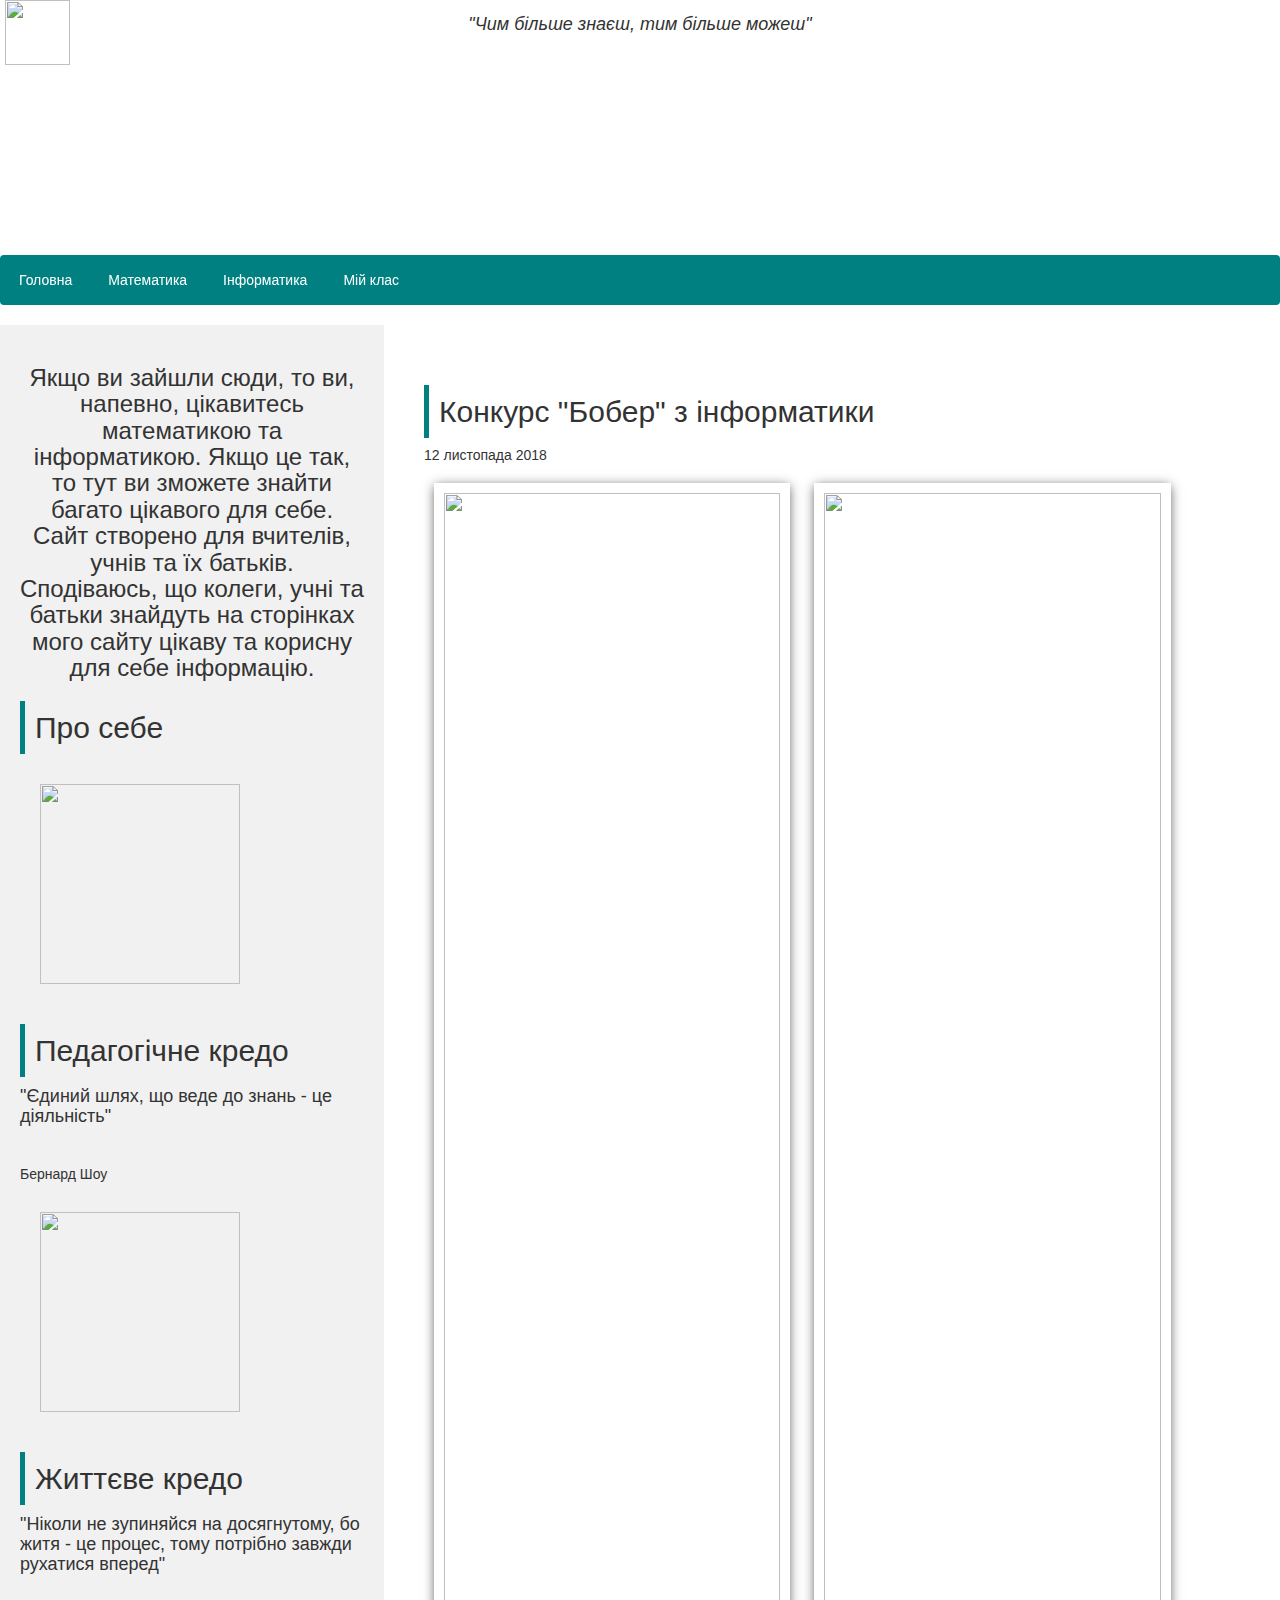
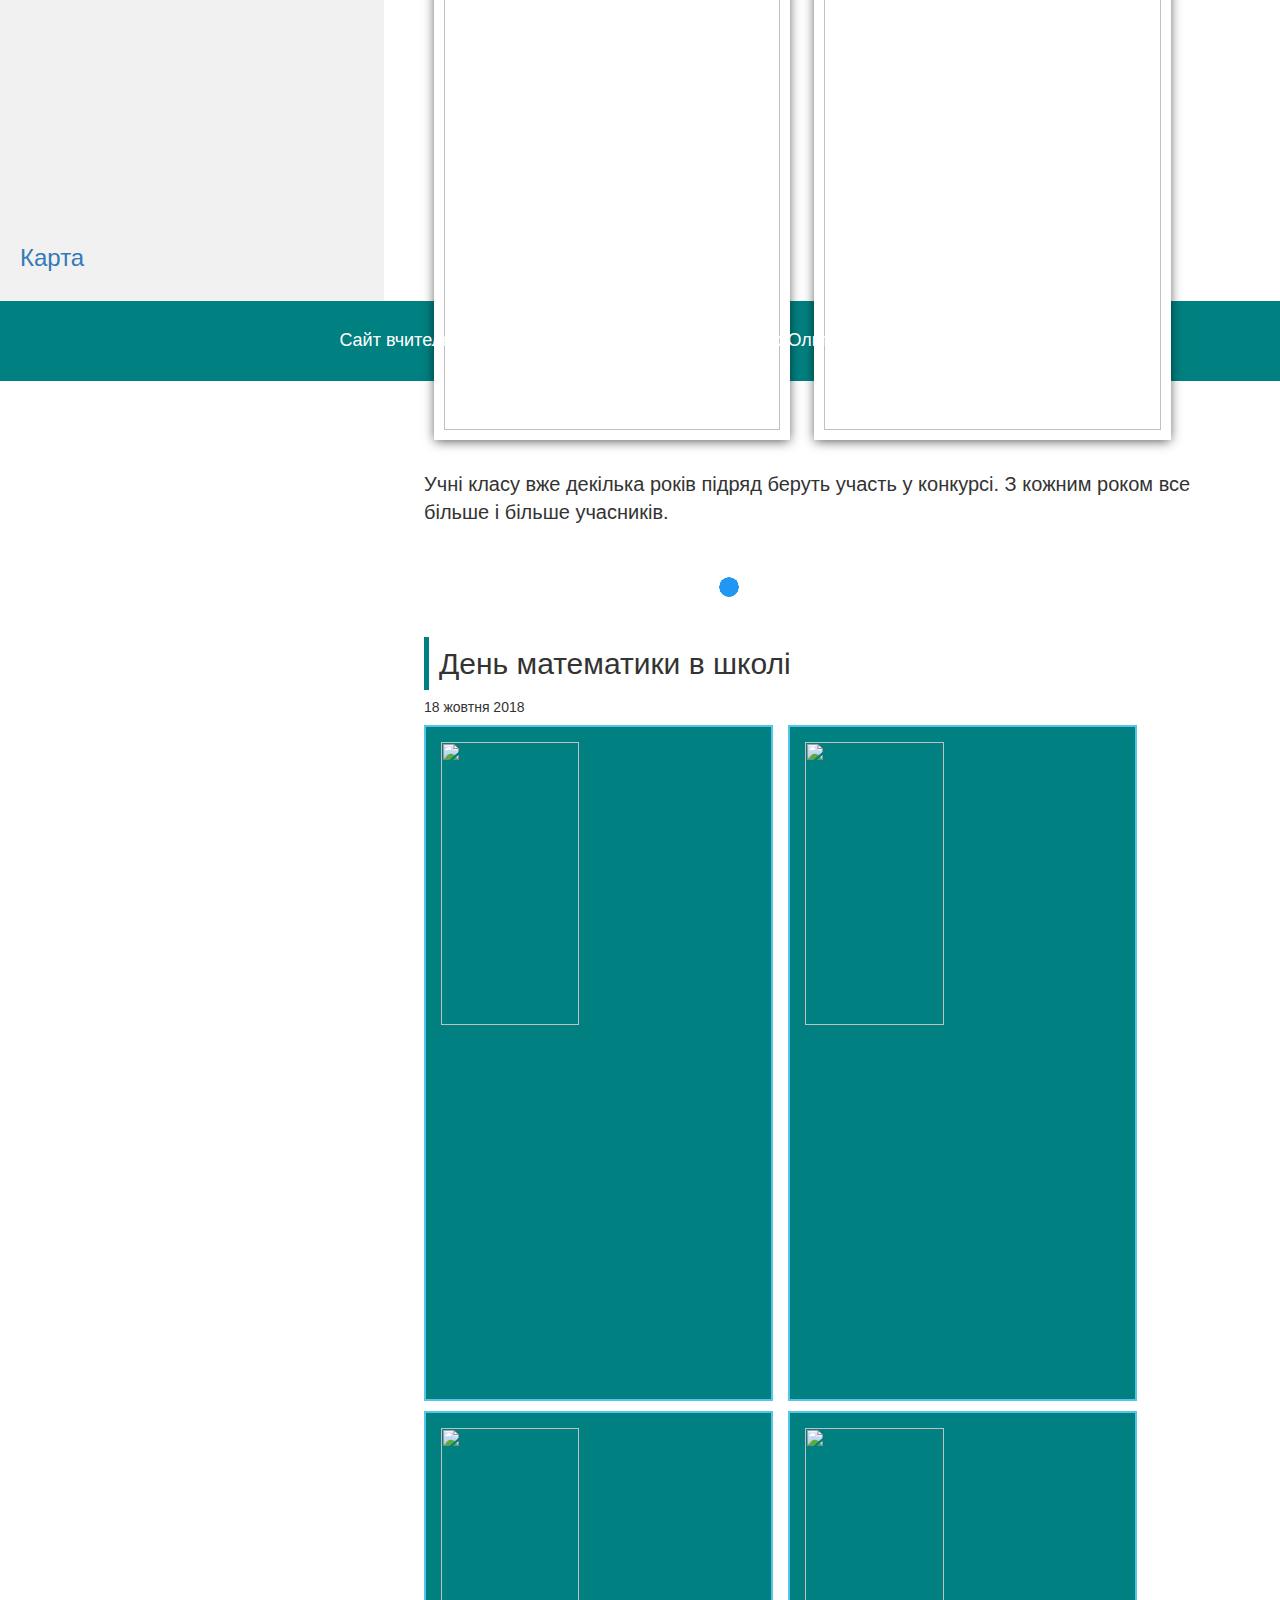
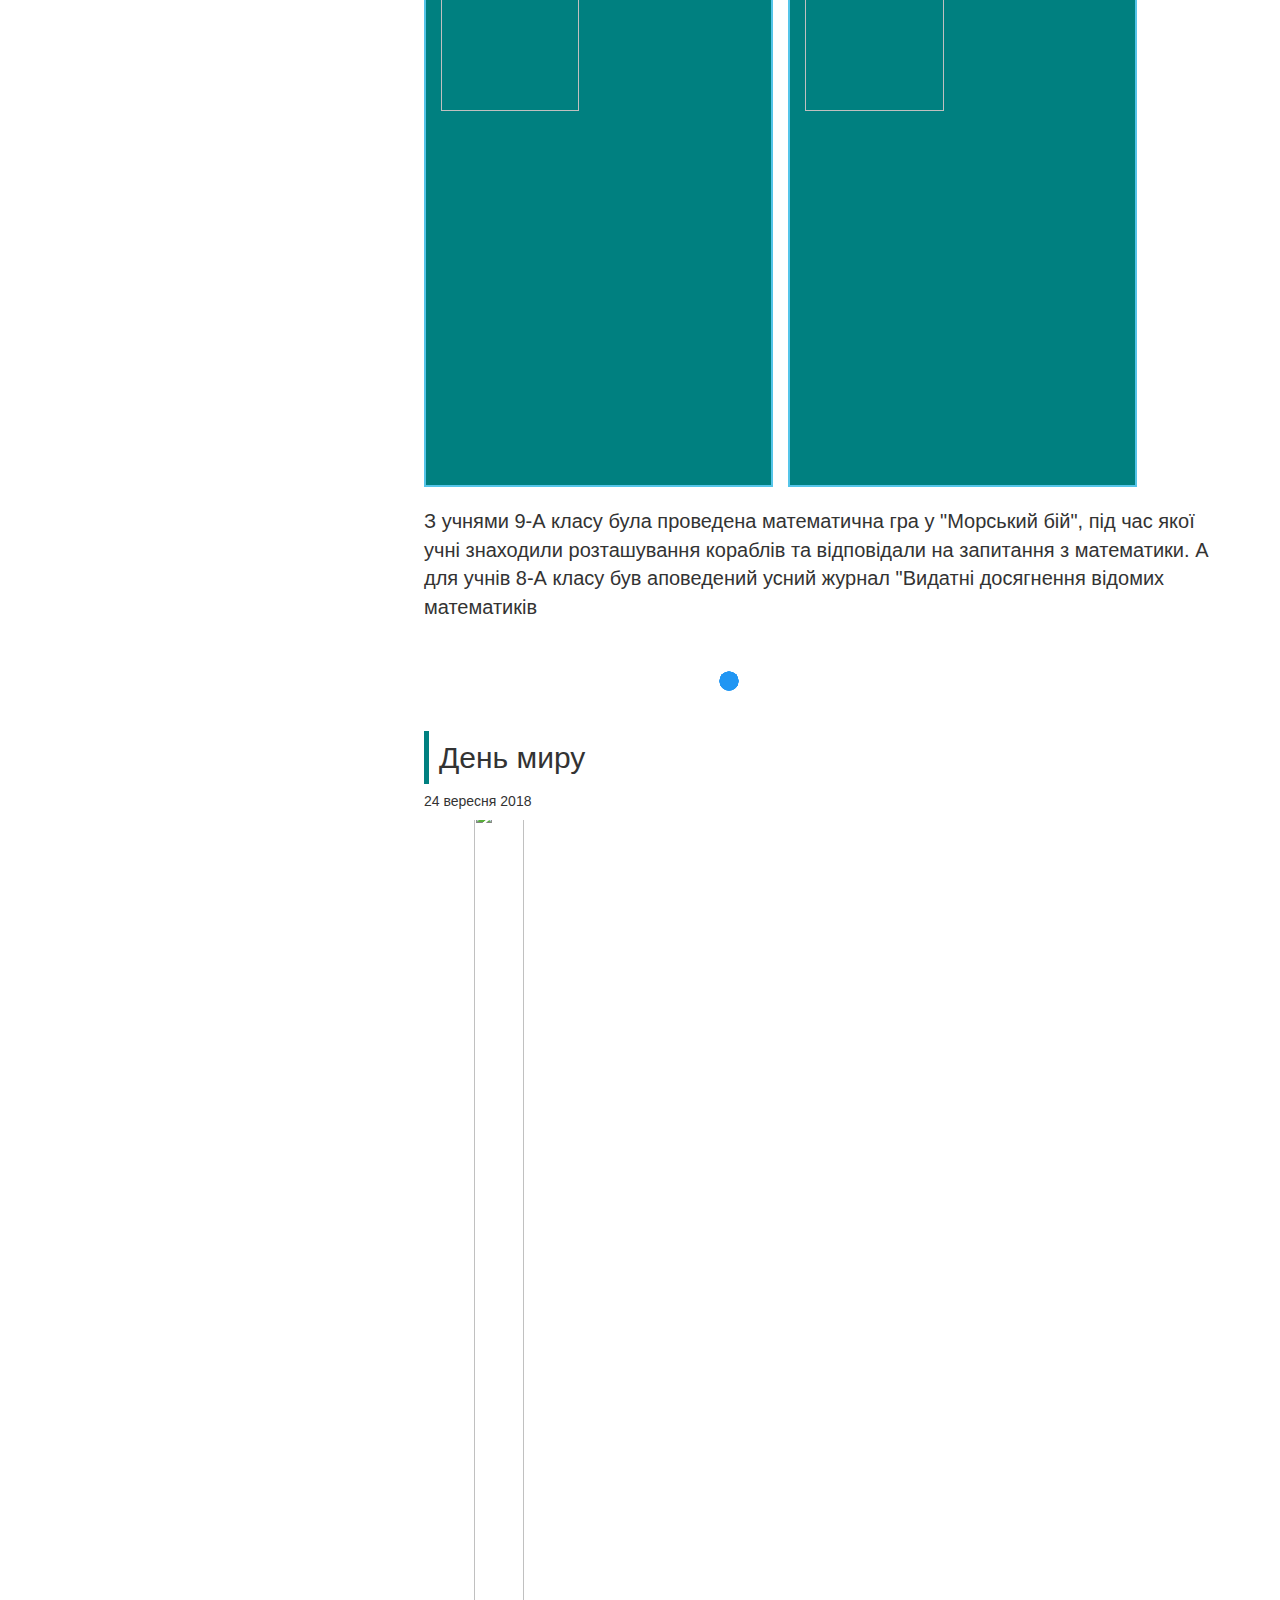
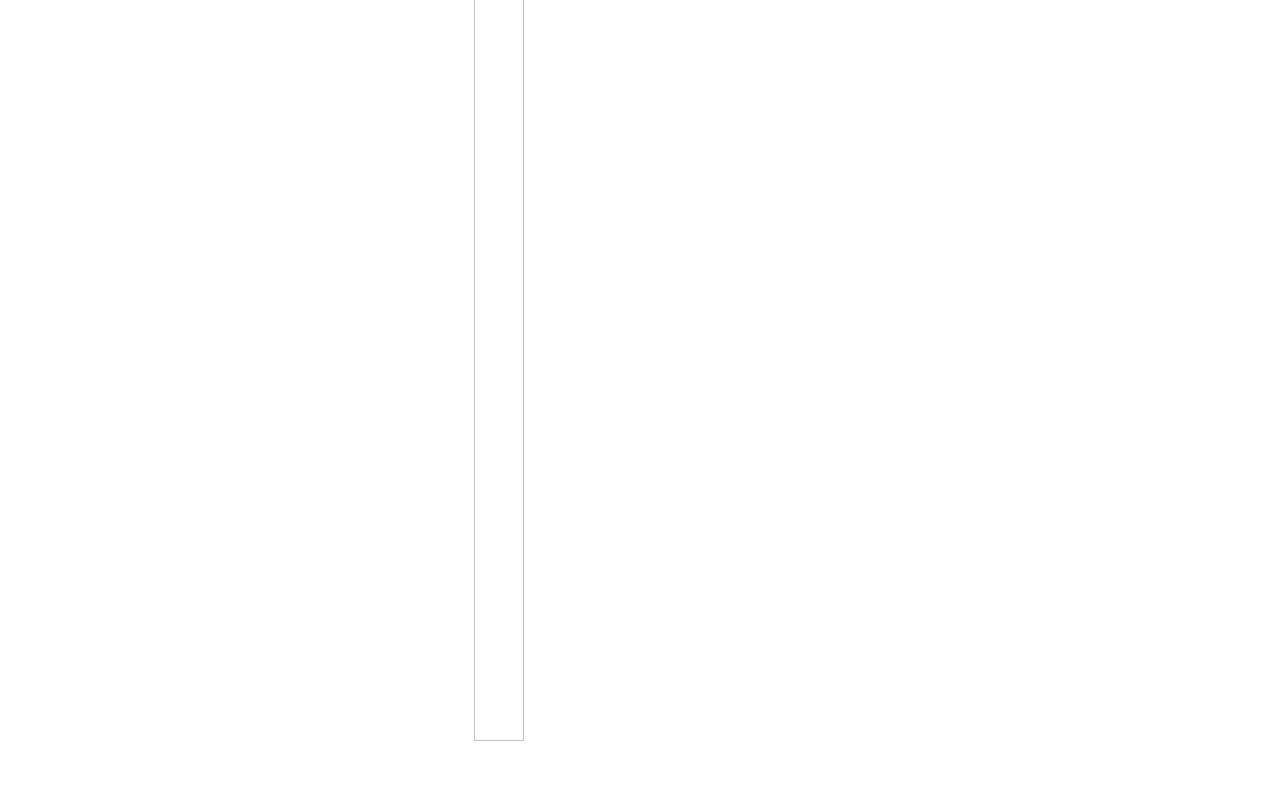
==== index.html @ 21aa7ae4 "Update index.html" ====
<html>
<head>
<title>Навчання на "12"</title>
<meta charset="UTF-8">
<meta name="viewport" content="width=device-width, initial-scale=1">
    <link rel="stylesheet" type="text/css" href="css/bootstrap.css">
	<link rel="stylesheet" type="text/css" href="css/styles.css">   
<style>
.side {
    background-color: #f1f1f1;
}
	
 .thumb img  {
    border: 2px solid #55c5e9; /* Рамка вокруг фотографии */
    padding: 15px; /* Расстояние от картинки до рамки */
    background: #008080; /* Цвет фона */
    margin-right: 10px; /* Отступ справа */
    margin-bottom: 10px; /* Отступ снизу */
   }
p {font-size: 20px;}

    </style>
</head>
<body>

<!-- Note -->
<div style=" background: url(imag/21627562.jpg);padding:5px">
    <h4 style="text-align:center"><em>"Чим більше знаєш, тим більше можеш"</em></h4>

 
</div>

<!-- Header -->

    <div class="header">
            <img id="logo1" src="imag/matan.gif">
   <h1> Навчання на "12"</h1>
  </div>

<!-- Navigation Bar -->
<div class="navbar">
  <a href="#">Головна</a>
  <a href="math.html">Математика</a>
  <a href="inform.html">Інформатика</a>
  <a href="klass.html">Мій клас</a>

</div>

<!-- The flexible grid (content) -->
<div class="row">
  <div class="side">
      <h3 align="center">Якщо ви зайшли сюди, то ви, напевно, цікавитесь математикою та інформатикою. Якщо це так, то тут ви зможете знайти багато цікавого для себе.
          Сайт створено для вчителів, учнів  та їх батьків. Сподіваюсь, що колеги,  учні та батьки знайдуть на сторінках мого сайту цікаву та корисну для себе інформацію.</h3>
      <h2>Про себе</h2>
            <div class="fakeimg"><img src="imag/pic4.png"style="height:200px; "></div>
      
      <h2>Педагогічне кредо</h2>
     <h4> "Єдиний шлях, що веде до знань - це діяльність"</h4> <br>
          <h5>Бернард Шоу</h5>
      <div class="fakeimg"><img src="imag/p4.png"style="height:200px; "></div>
      <h2>Життєве кредо</h2>
      <h4> "Ніколи не зупиняйся на досягнутому, бо житя - це процес, тому потрібно завжди рухатися вперед" </h4>
       <div class="fakeimg"><iframe src="https://www.google.com/maps/embed?pb=!1m14!1m12!1m3!1d9990.986809484004!2d33.1644000943526!3d51.24215967659902!2m3!1f0!2f0!3f0!3m2!1i1024!2i768!4f13.1!5e0!3m2!1suk!2sua!4v1542650568187" width="300" height="200" frameborder="0" style="border:0" allowfullscreen></iframe></div>
      <a href="https://www.google.com/maps/@51.2421597,33.1644001,15z?hl=uk"><h3>Карта</h3></a>
  </div>
  <div class="main">
	  <div class="fakeimg"> 
        <h2>Конкурс "Бобер" з інформатики </h2>
        <h5>12 листопада 2018</h5>
         
    <div id="tileblock">

     <div>
     <img src="imag/r1.jpg" width="100%">
    </div>
      <div>
     <img src="imag/t1.jpg" width="100%">
     </div>
            </div>
         <br>        
        <p>Учні класу вже декілька років підряд беруть участь у конкурсі. З кожним роком все більше і більше учасників. </p>
        <br> <br>
      </div>
      <div class="cssload-loader-walk">
	   <div></div><div></div><div></div><div></div><div></div>
      </div> 
	   <div class="fakeimg"> 
               <h2>День математики в школі</h2>
        <h5>18 жовтня 2018</h5>
        <p class="thumb">
            <img  src="imag/PA102400.JPG" alt="" width="44%">
            <img  src="imag/PA112405.JPG" alt="" width="44%">
            <img  src="imag/PA112406.JPG" alt="" width="44%">
            <img  src="imag/PA112407.JPG" alt="" width="44%">
        </p>
        <p>З учнями 9-А класу була проведена математична гра у "Морський бій", під час якої учні знаходили розташування кораблів та відповідали на запитання з математики. А для учнів 8-А класу був аповедений усний журнал "Видатні досягнення відомих математиків</p>
        <br> <br>
      </div>
      <div class="cssload-loader-walk">
	   <div></div><div></div><div></div><div></div><div></div>
      </div>
      <div class="fakeimg">
          <h2>День миру</h2>
      <h5>24 вересня 2018</h5>
      
          <p class="thumb">  
    <ul class="effect00">
    <li>
        <ul class="demo">
            <li>
                <figure>
                    <img src="imag/P9142396.JPG" alt="" width="100%">
                   <figcaption>
                      <h3>8-А клас "ЗА МИР"</h3>
                      <p>В школі відбувся захід до дня миру, а також флешмоб, у якому учні класу брали участь</p>
                   </figcaption>
                  </figure>
            </li>
        </ul>
    </li>  
</ul> 
  </div>
      </div>
    </div>
<!-- Footer -->

<footer>
  <h4>Сайт вчителя математики та інформатики Коперсако Ольги Миколаївни</h4>
    </footer>
    <a id="upbutton" href="#" onclick="smoothJumpUp(); return false;">
    <img src="imag/up2.png" alt="Top" border="none" title="Наверх">
</a>
  <script>
    var smoothJumpUp = function() {
        if (document.body.scrollTop>0 || document.documentElement.scrollTop>0) {
            window.scrollBy(0,-50);
            setTimeout(smoothJumpUp, 20);
        }
    }
    
    window.onscroll = function() {
      var scrolled = window.pageYOffset || document.documentElement.scrollTop;
      if (scrolled > 100) {
      	document.getElementById('upbutton').style.display = 'block';
      } else {
      	document.getElementById('upbutton').style.display = 'none';
      }
    }
</script>


  
<script type="text/javascript" src="js/jquery-2.1.4.min.js"></script>
	<script type="text/javascript" src="js/bootstrap.js"></script>
</body>
</html>
---- css/styles.css ----
* {
    box-sizing: border-box;
}

/* Style the body */
body {
    font-family: Arial;
    margin: 0;
    background-image: url(../imag/21627562.jpg); 
}

/* Header/logo Title */
.header {
    	background-size: cover;
	background-position: center;
    padding: 60px;
    text-align: center;
  background-image: url(../imag/mathematics-pictures-background-29-1.jpg);
    width: 100%;
    color: #FFFFFF;
    font-size: 80px;
}
h1 {
    font-size: 50px;
}
body .main {
    padding-right: 0;
}
h2 {
    border-left: 5px #008080 solid;
    padding: 10px;
      -webkit-transition: -webkit-transform .15s ease;
  -moz-transition: -moz-transform .15s ease;
  -o-transition: -o-transform .15s ease;
  -ms-transition: -ms-transform .15s ease;
  transition: transform .15s ease;
}
h2:hover {
  -webkit-transform: scale(1.03);
  -moz-transform: scale(1.03);
  -o-transform: scale(1.03);
  -ms-transform: scale(1.03);
  transform: scale(1.03);
  box-shadow: 0px 2px 18px -2px rgba(0,0,0,0.75);
  z-index: 5;
    background: white;
    color: black;
}
 #logo1 {	top: 0px;
		left: 5px;
	width: 65px;
    position: fixed; 
		} 
/* Style the top navigation bar */
.navbar {
    z-index: 100;
    width: 100%;
    position: sticky;
    top: 0px;
    display: flex;
    background-color: #008080;
        transition: background-color 0.2s;
}

/* Style the navigation bar links */
.navbar a {
    color: white;
    padding: 14px 18px;
    text-decoration: none;
    text-align: center;
    transition: background-color 0.3s;
    transition: color 0.3s;
}

/* Change color on hover */
.navbar a:hover {
    background-color: #ddd;
    color: black;
}

/* Column container */
.row {  
    display: flex;
    flex-wrap: wrap;
    margin-left: 0;
    margin-right: 0;
}

/* Create two unequal columns that sits next to each other */
/* Sidebar/left column */
.side {
    flex: 30%;
    /*background-color: #f1f1f1;*/
    padding: 20px;
}

/* Main column */
.main {
    flex:70%;
   /* background-image: url(../imag/21627562.jpg);*/
    padding: 20px;
}
#tileblock > div:hover{
   -webkit-box-shadow: 0px 6px 21px 3px rgba(0,0,0,0.48);
-moz-box-shadow: 0px 6px 21px 3px rgba(0,0,0,0.48);
box-shadow: 0px 6px 21px 3px rgba(0,0,0,0.48);
}

#tileblock > div {
    -webkit-box-shadow: 0px 2px 11px -1px rgba(0,0,0,0.68);
    -moz-box-shadow: 0px 2px 11px -1px rgba(0,0,0,0.68);
    box-shadow: 0px 2px 11px -1px rgba(0,0,0,0.68);
    background: white;
    margin: 10px;
    padding: 10px;
    display: inline-block;
    width:45%;
}

/* Fake image, just for this example */
.fakeimg {
  /* background-image: url(../imag/21627562.jpg);*/
    width: 95%;
    padding: 20px;
}
.col-sm-9{
     font-size: 20px;
    text-align: justify;
    }
#upbutton {
    background: url("images1/up2.png") no-repeat top left;
    height: 60px;
    width: 60px;
    bottom: 30px;
    right: 30px;
    cursor: pointer;
    display: none;
    position: fixed;
    z-index: 999;
  }
.effect00 {list-style:none;}
ul li {
    display:inline-block;
    margin:0 10px
}

.demo {
    position:relative;
    width:100%;
    height:100%;
    overflow:hidden;
    float:left;
    margin-right:20px
}

.demo figure {
    margin:0;
    padding:0;
    position:relative;
    cursor:pointer;
    margin-left:-50px
}

.demo figure img {
    display:block;
    position:relative;
    z-index:10;
    margin:-15px 0
}

.demo figure figcaption {
    display:block;
    position:absolute;
    z-index:5;
    -webkit-box-sizing:border-box;
    -moz-box-sizing:border-box;
    box-sizing:border-box
}

.demo figure h2 {
    font-family:'Lato';
    color:#fff;
    font-size:24px;
    text-align:left
}

.demo figure p {
    display:block;
    font-family:'Lato';
    font-size:20px;
    line-height:18px;
    margin:0;
    color:#fff;
    text-align:left
}

.demo figure figcaption {
    top:0;
    left:0;
    width:100%;
    height:100%;
    padding:29px 44px;
    background-color:rgba(26,76,110,0.5);
    text-align:center;
    backface-visibility:hidden;
    -webkit-transform:rotateY(-180deg);
    -moz-transform:rotateY(-180deg);
    transform:rotateY(-180deg);
    -webkit-transition:all .5s;
    -moz-transition:all .5s;
    transition:all .5s
}

.demo figure img {
    backface-visibility:hidden;
    -webkit-transition:all .5s;
    -moz-transition:all .5s;
    transition:all .5s
}

.demo figure:hover img,figure.hover img {
    -webkit-transform:rotateY(180deg);
    -moz-transform:rotateY(180deg);
    transform:rotateY(180deg)
}

.demo figure:hover figcaption,figure.hover figcaption {
    -webkit-transform:rotateY(0);
    -moz-transform:rotateY(0);
    transform:rotateY(0)
}

.delay {
  -animation-delay: 2s;
  -webkit-animation-delay: 2s;
  -moz-animation-delay: 2s;
}  
.cssload-loader-walk {
	width: 97px;
	height: 39px;
	position: absolute;
	left: 60%;
	transform: translate(-50%, -50%);
		-o-transform: translate(-50%, -50%);
		-ms-transform: translate(-50%, -50%);
		-webkit-transform: translate(-50%, -50%);
		-moz-transform: translate(-50%, -50%);
}
.cssload-loader-walk > div {
	content: "";
	width: 19px;
	height: 19px;
	background: rgb(33,150,243);
	border-radius: 100%;
	position: absolute;
	animation: cssload-animate 2.3s linear infinite;
		-o-animation: cssload-animate 2.3s linear infinite;
		-ms-animation: cssload-animate 2.3s linear infinite;
		-webkit-animation: cssload-animate 2.3s linear infinite;
		-moz-animation: cssload-animate 2.3s linear infinite;
}
.cssload-loader-walk > div:nth-of-type(1) {
	animation-delay: -0.46s;
		-o-animation-delay: -0.46s;
		-ms-animation-delay: -0.46s;
		-webkit-animation-delay: -0.46s;
		-moz-animation-delay: -0.46s;
}
.cssload-loader-walk > div:nth-of-type(2) {
	animation-delay: -0.92s;
		-o-animation-delay: -0.92s;
		-ms-animation-delay: -0.92s;
		-webkit-animation-delay: -0.92s;
		-moz-animation-delay: -0.92s;
}
.cssload-loader-walk > div:nth-of-type(3) {
	animation-delay: -1.38s;
		-o-animation-delay: -1.38s;
		-ms-animation-delay: -1.38s;
		-webkit-animation-delay: -1.38s;
		-moz-animation-delay: -1.38s;
}
.cssload-loader-walk > div:nth-of-type(4) {
	animation-delay: -1.84s;
		-o-animation-delay: -1.84s;
		-ms-animation-delay: -1.84s;
		-webkit-animation-delay: -1.84s;
		-moz-animation-delay: -1.84s;
}



@keyframes cssload-animate {
	0% {
		left: 97px;
		top: 0;
	}
	80% {
		left: 0;
		top: 0;
	}
	85% {
		left: 0;
		top: -19px;
		width: 19px;
		height: 19px;
	}
	90% {
		width: 39px;
		height: 15px;
	}
	95% {
		left: 97px;
		top: -19px;
		width: 19px;
		height: 19px;
	}
	100% {
		left: 97px;
		top: 0;
	}
}

@-o-keyframes cssload-animate {
	0% {
		left: 97px;
		top: 0;
	}
	80% {
		left: 0;
		top: 0;
	}
	85% {
		left: 0;
		top: -19px;
		width: 19px;
		height: 19px;
	}
	90% {
		width: 39px;
		height: 15px;
	}
	95% {
		left: 97px;
		top: -19px;
		width: 19px;
		height: 19px;
	}
	100% {
		left: 97px;
		top: 0;
	}
}

@-ms-keyframes cssload-animate {
	0% {
		left: 97px;
		top: 0;
	}
	80% {
		left: 0;
		top: 0;
	}
	85% {
		left: 0;
		top: -19px;
		width: 19px;
		height: 19px;
	}
	90% {
		width: 39px;
		height: 15px;
	}
	95% {
		left: 97px;
		top: -19px;
		width: 19px;
		height: 19px;
	}
	100% {
		left: 97px;
		top: 0;
	}
}

@-webkit-keyframes cssload-animate {
	0% {
		left: 97px;
		top: 0;
	}
	80% {
		left: 0;
		top: 0;
	}
	85% {
		left: 0;
		top: -19px;
		width: 19px;
		height: 19px;
	}
	90% {
		width: 39px;
		height: 15px;
	}
	95% {
		left: 97px;
		top: -19px;
		width: 19px;
		height: 19px;
	}
	100% {
		left: 97px;
		top: 0;
	}
}

@-moz-keyframes cssload-animate {
	0% {
		left: 97px;
		top: 0;
	}
	80% {
		left: 0;
		top: 0;
	}
	85% {
		left: 0;
		top: -19px;
		width: 19px;
		height: 19px;
	}
	90% {
		width: 39px;
		height: 15px;
	}
	95% {
		left: 97px;
		top: -19px;
		width: 19px;
		height: 19px;
	}
	100% {
		left: 97px;
		top: 0;
	}
}

/* Footer */
footer {
    padding: 20px;
    text-align: center;
    background:  #008080;
 color: white;
}

/* Responsive layout - when the screen is less than 700px wide, make the two columns stack on top of each other instead of next to each other */
@media screen and (max-width: 700px) {
    .row, .navbar {   
        flex-direction: column;
        position:inherit;
    }
    h1 {
        font-size: 48px;
    }

    body, .main {
        margin: 0 auto;
        padding: 0;
    }
}
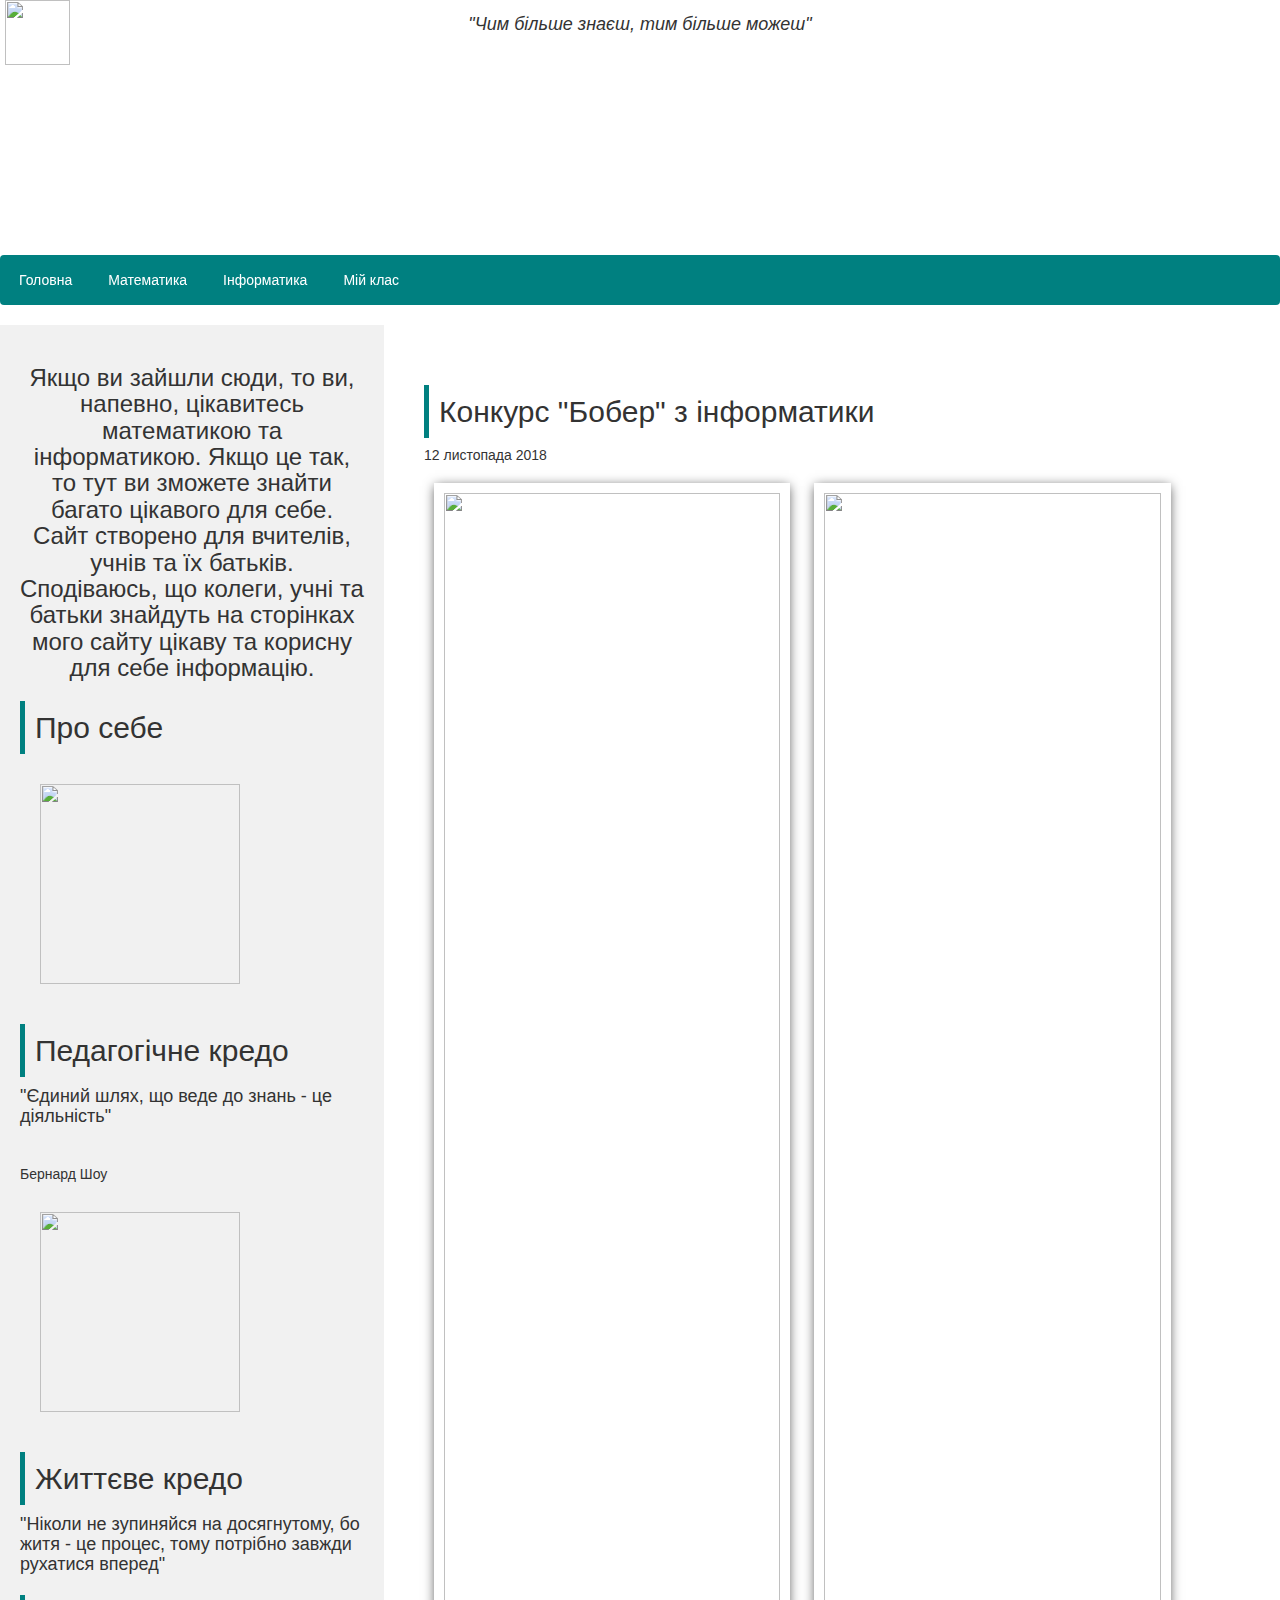
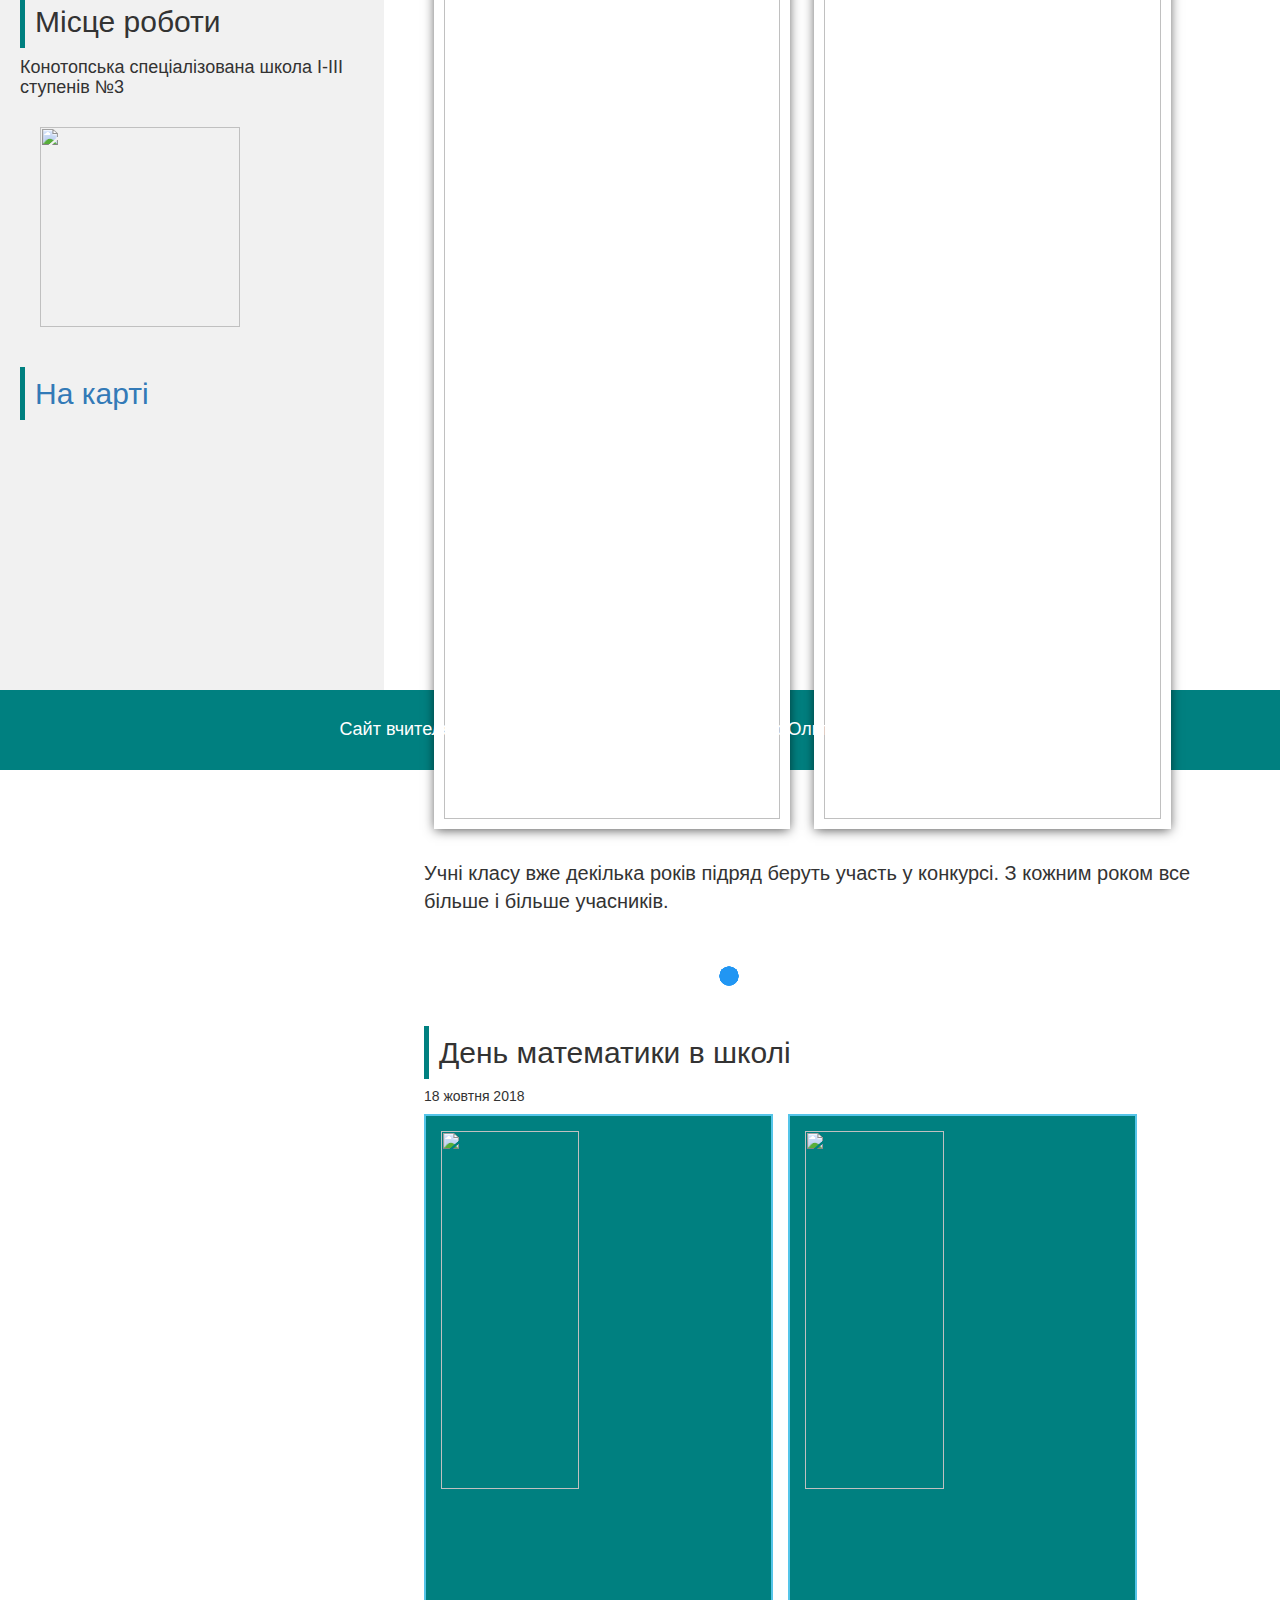
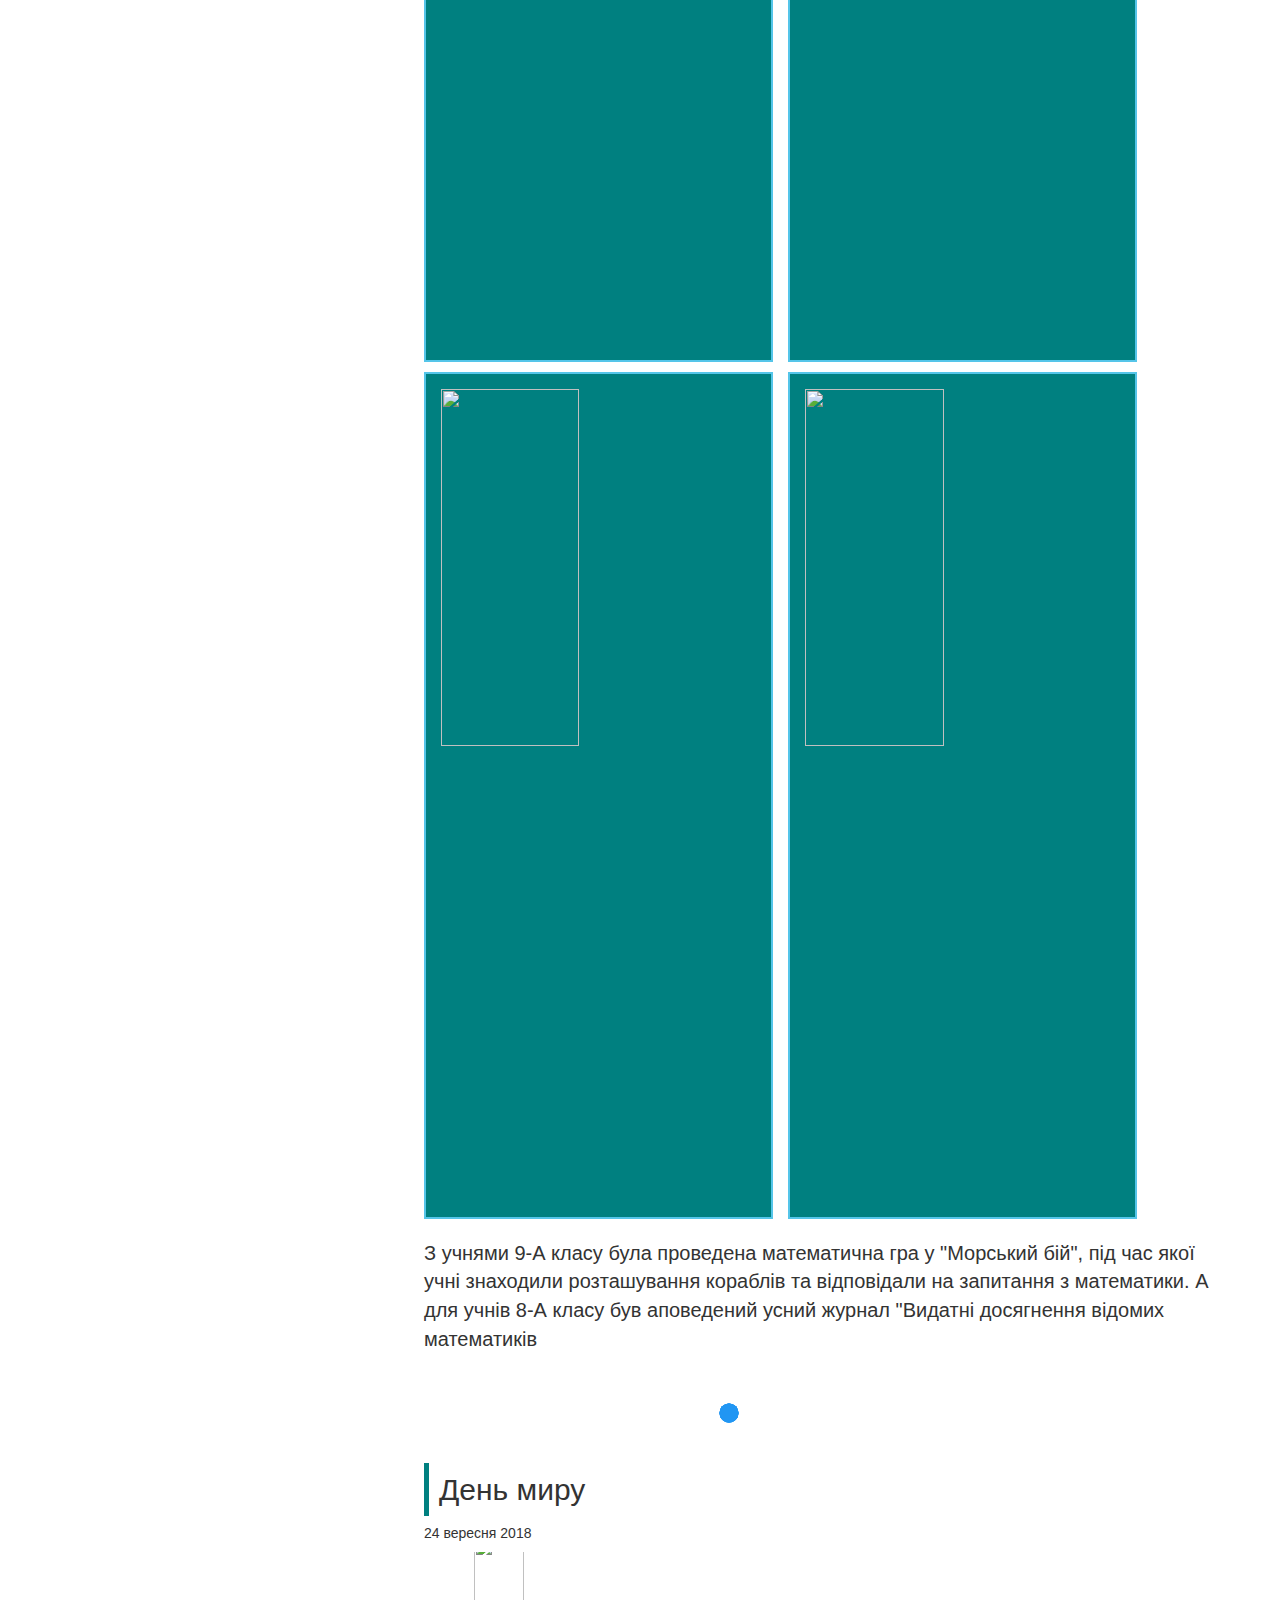
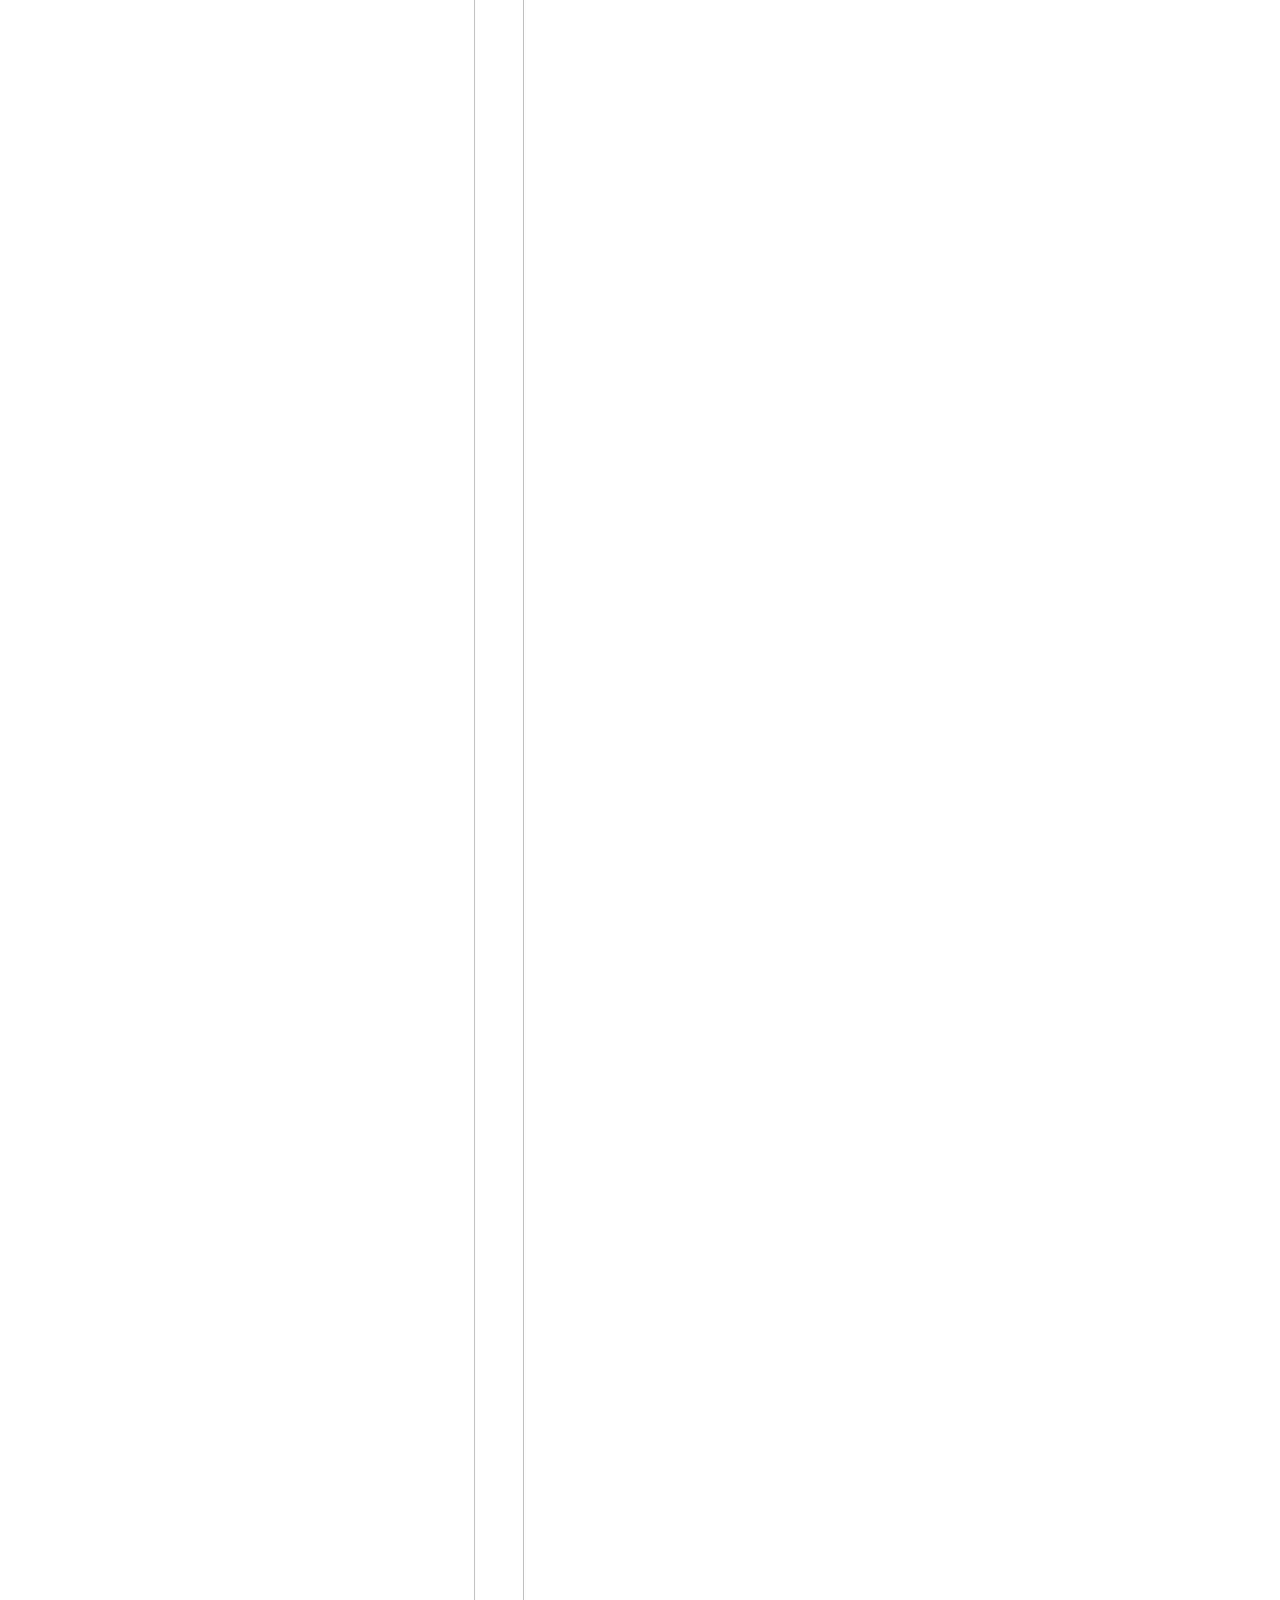
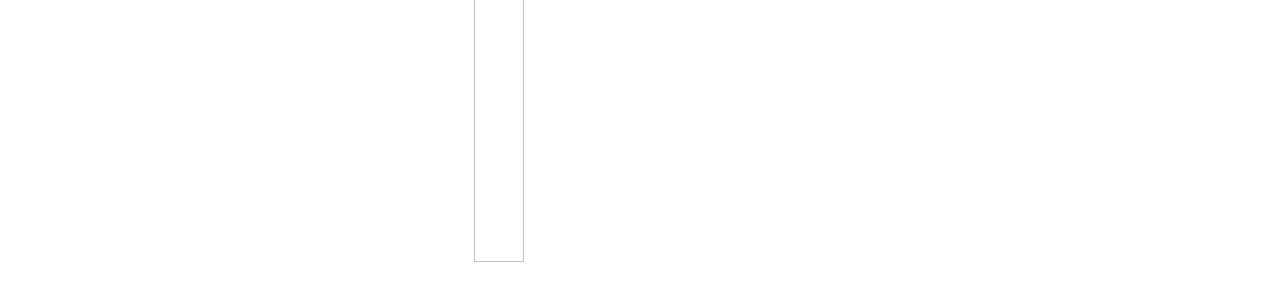
==== commit 7be233fe: "Update index.html" ====
--- a/index.html
+++ b/index.html
@@ -4,7 +4,7 @@
 <title>Навчання на "12"</title>
 <meta charset="UTF-8">
 <meta name="viewport" content="width=device-width, initial-scale=1">
-    <link rel="stylesheet" type="text/css" href="css/bootstrap.css">
+	<link rel="stylesheet" type="text/css" href="css/bootstrap.css">
 	<link rel="stylesheet" type="text/css" href="css/styles.css">   
 <style>
 .side {
@@ -19,7 +19,6 @@
     margin-bottom: 10px; /* Отступ снизу */
    }
 p {font-size: 20px;}
-
     </style>
 </head>
 <body>
@@ -61,8 +60,11 @@
       <div class="fakeimg"><img src="imag/p4.png"style="height:200px; "></div>
       <h2>Життєве кредо</h2>
       <h4> "Ніколи не зупиняйся на досягнутому, бо житя - це процес, тому потрібно завжди рухатися вперед" </h4>
-       <div class="fakeimg"><iframe src="https://www.google.com/maps/embed?pb=!1m14!1m12!1m3!1d9990.986809484004!2d33.1644000943526!3d51.24215967659902!2m3!1f0!2f0!3f0!3m2!1i1024!2i768!4f13.1!5e0!3m2!1suk!2sua!4v1542650568187" width="300" height="200" frameborder="0" style="border:0" allowfullscreen></iframe></div>
-      <a href="https://www.google.com/maps/@51.2421597,33.1644001,15z?hl=uk"><h3>Карта</h3></a>
+       <h2>Місце роботи</h2>
+      <h4> Конотопська спеціалізована школа І-ІІІ ступенів №3 </h4>
+      <div class="fakeimg"><img src="imag/EmbeddedImage.jpg"style="height:200px; "></div>
+	 <a href="https://www.google.com/maps/@51.2421597,33.1644001,15z?hl=uk" target="_blank"><h2> На карті </h2></a>
+	  <div class="fakeimg"><iframe src="https://www.google.com/maps/embed?pb=!1m14!1m12!1m3!1d9990.986809484004!2d33.1644000943526!3d51.24215967659902!2m3!1f0!2f0!3f0!3m2!1i1024!2i768!4f13.1!5e0!3m2!1suk!2sua!4v1542650568187" width="300" height="200" frameborder="0" style="border:0" allowfullscreen></iframe></div>
   </div>
   <div class="main">
 	  <div class="fakeimg"> 
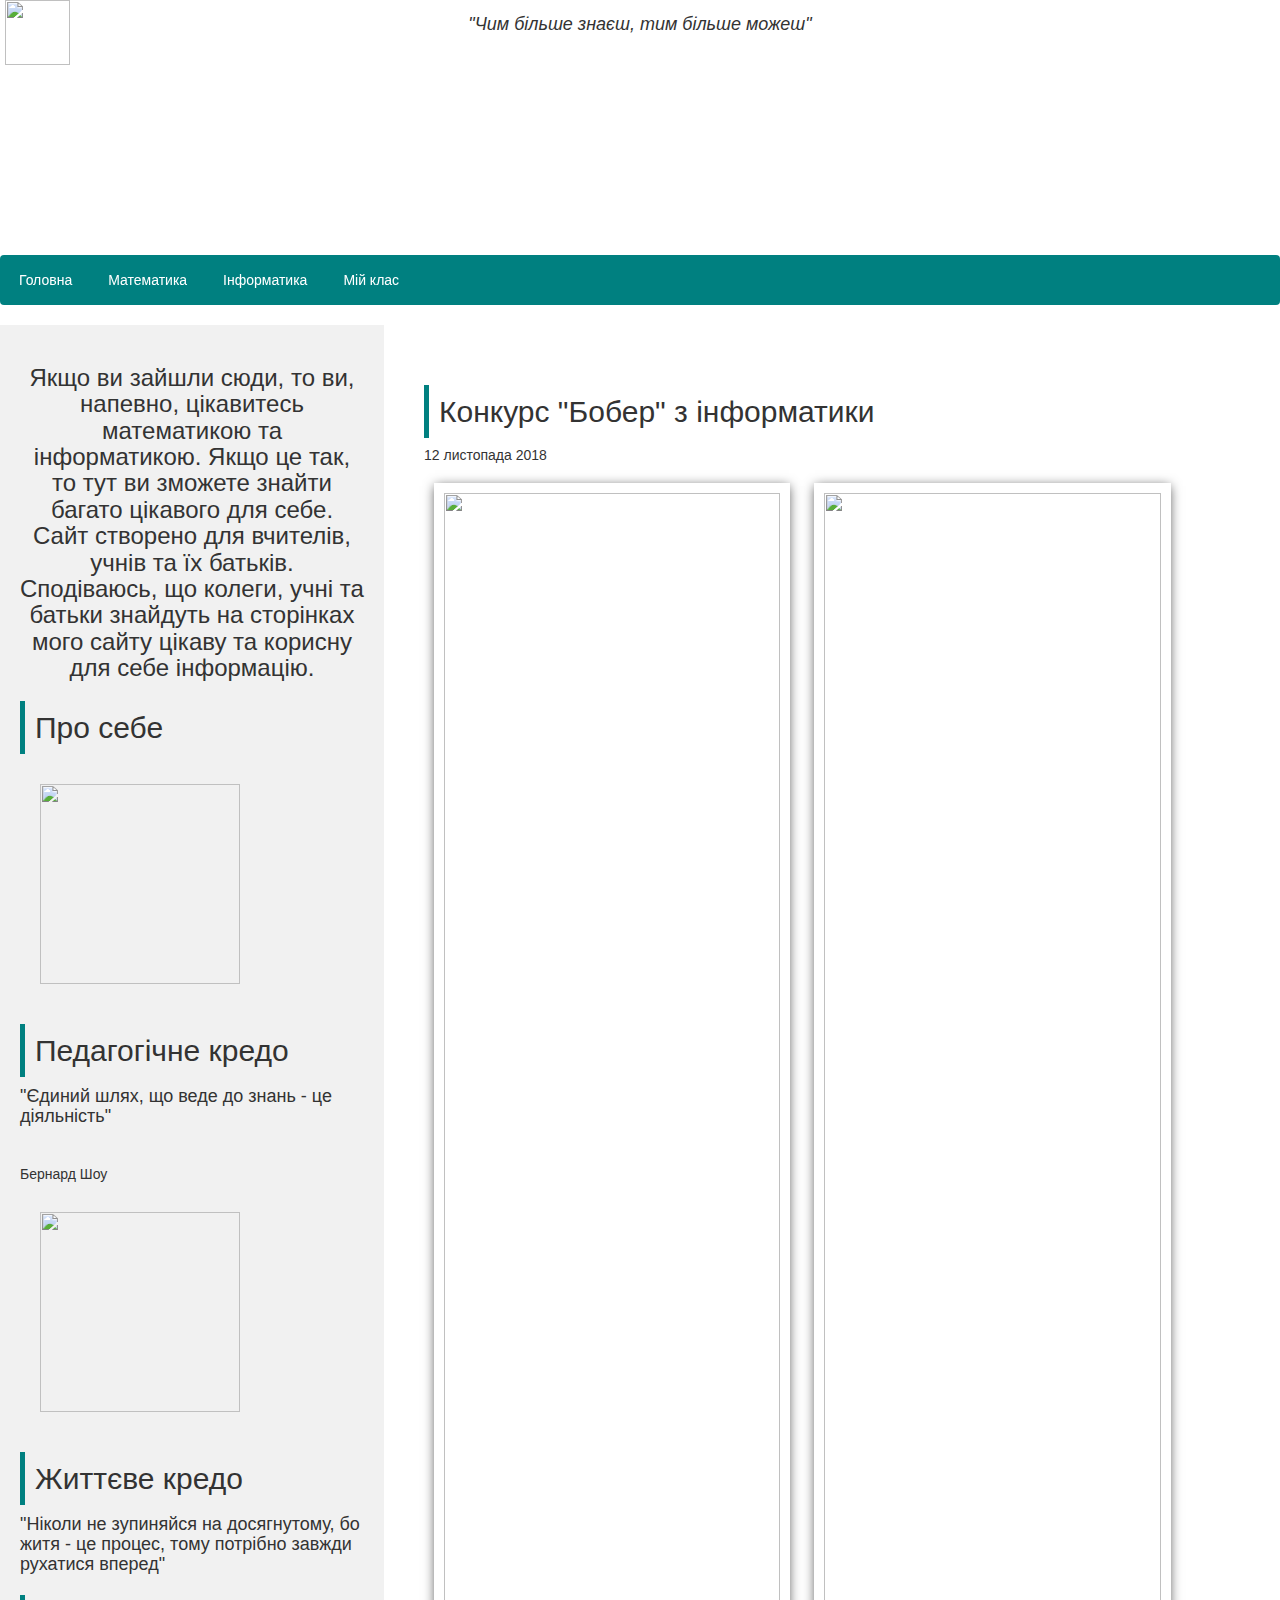
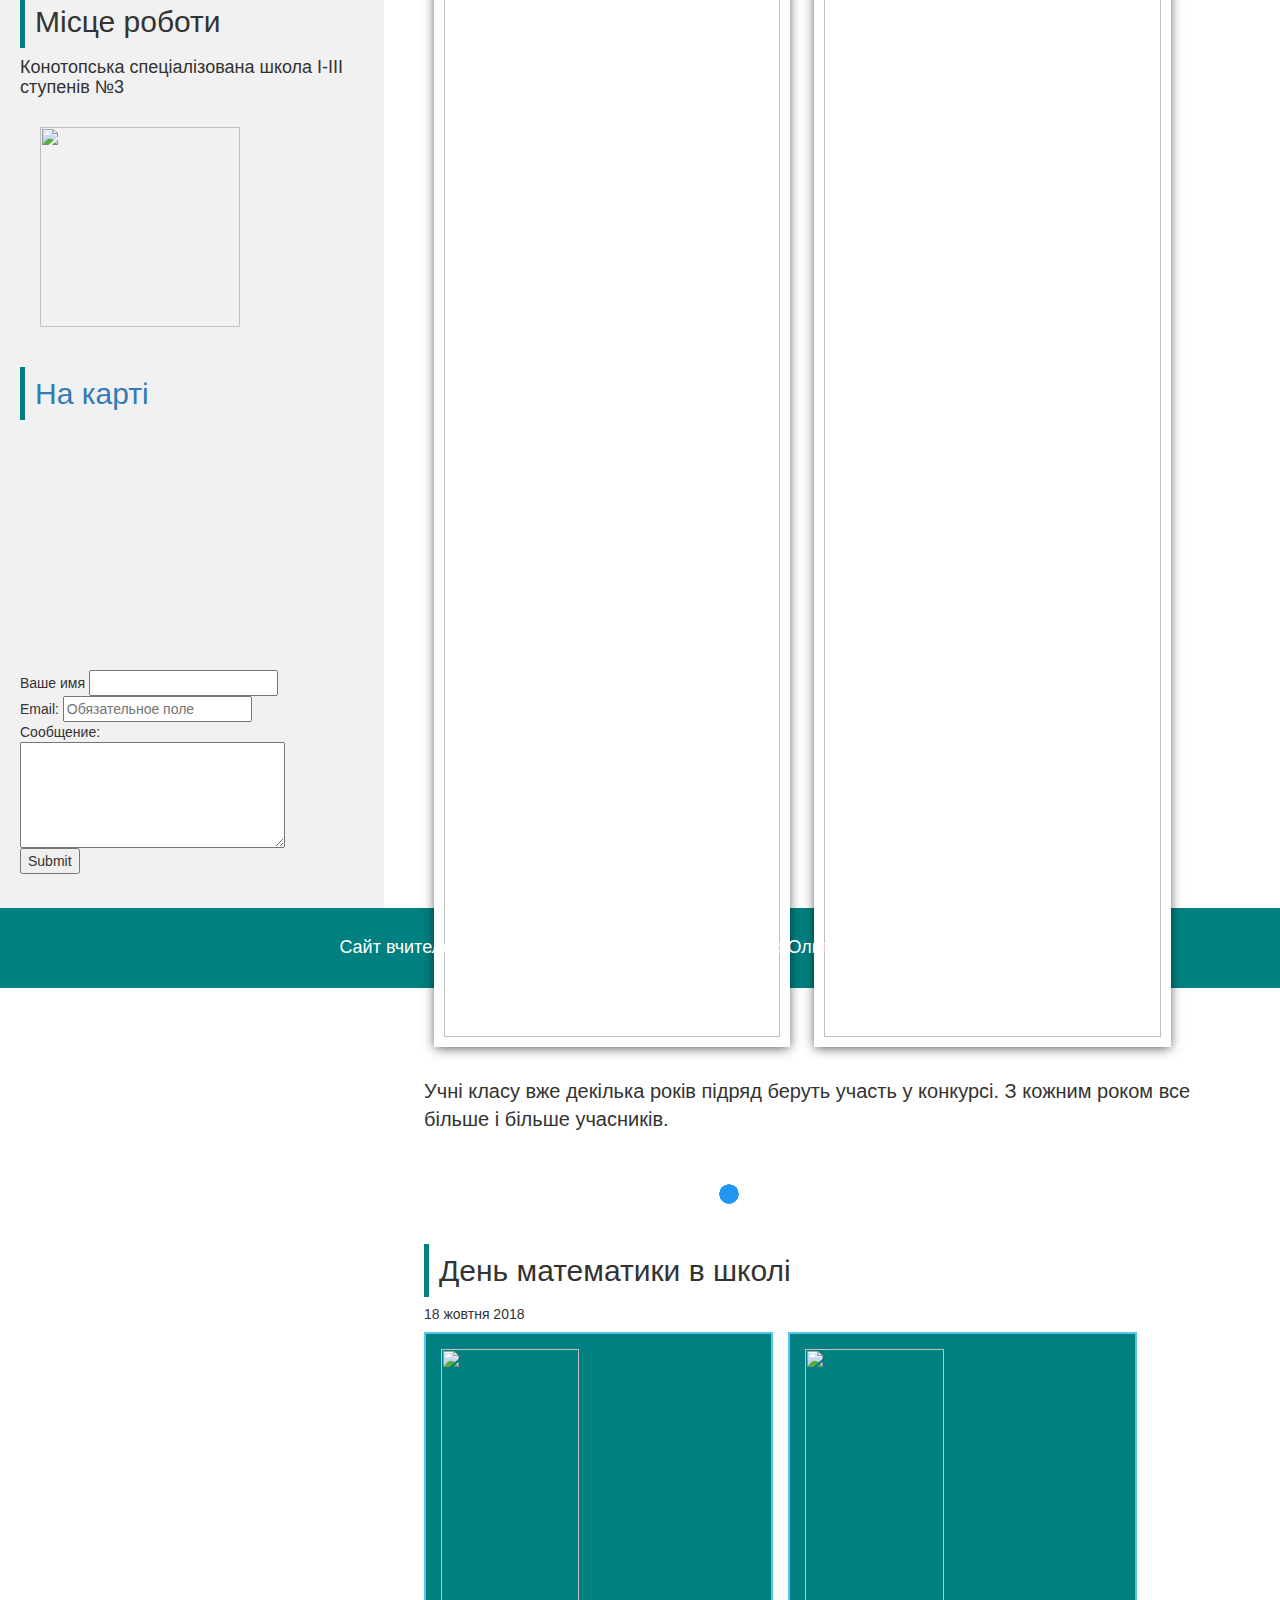
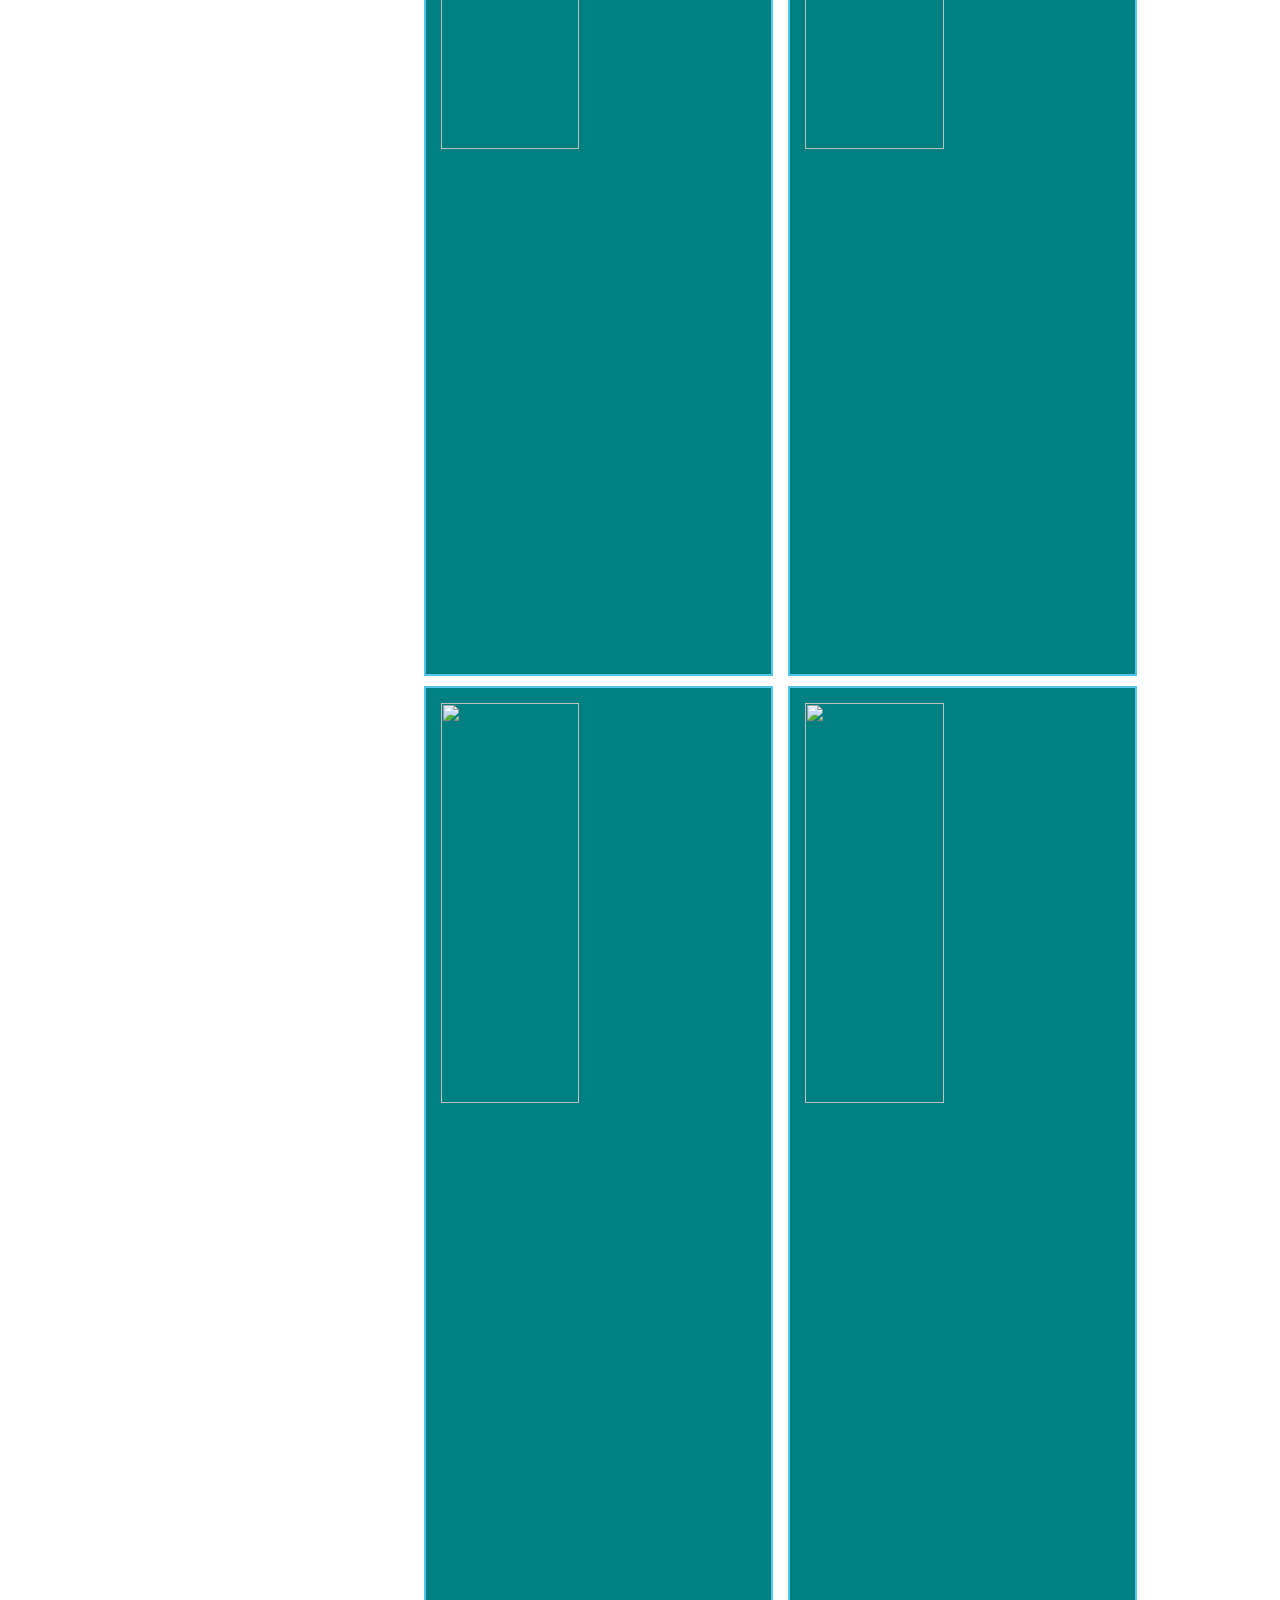
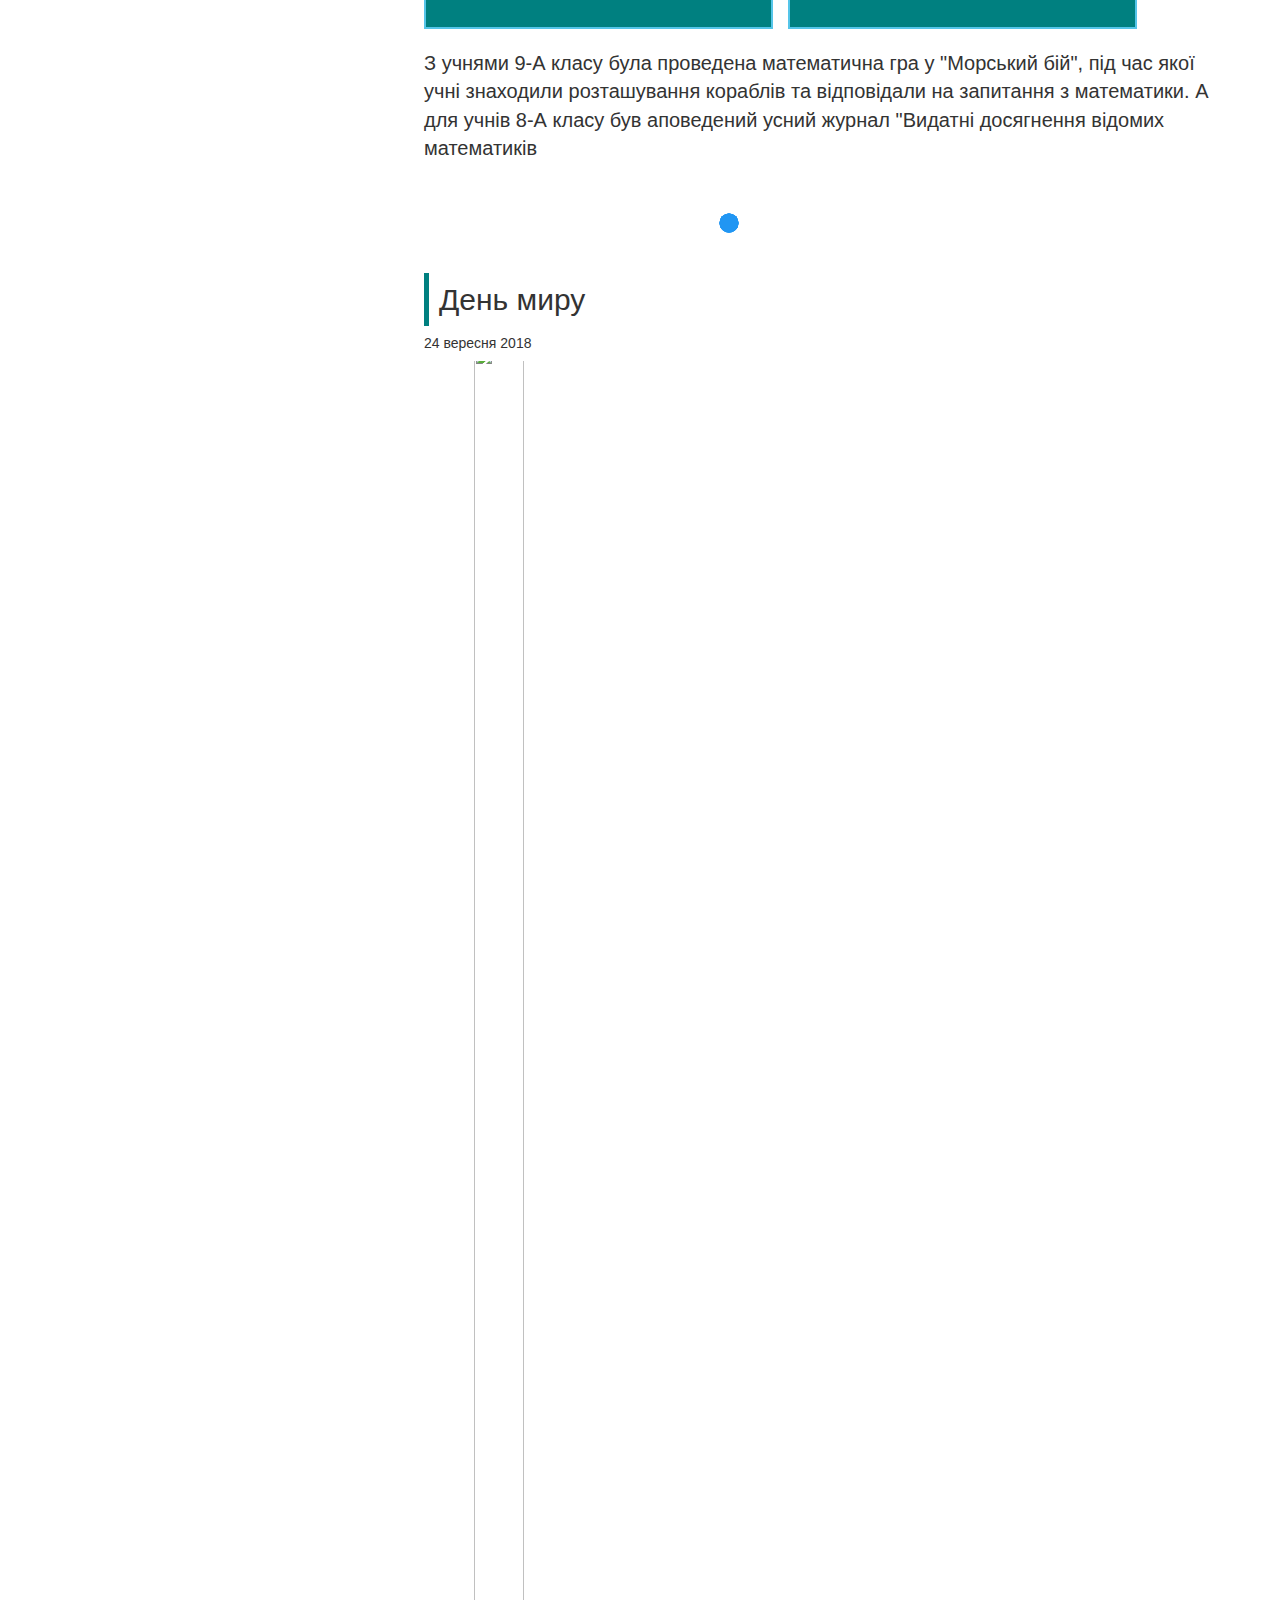
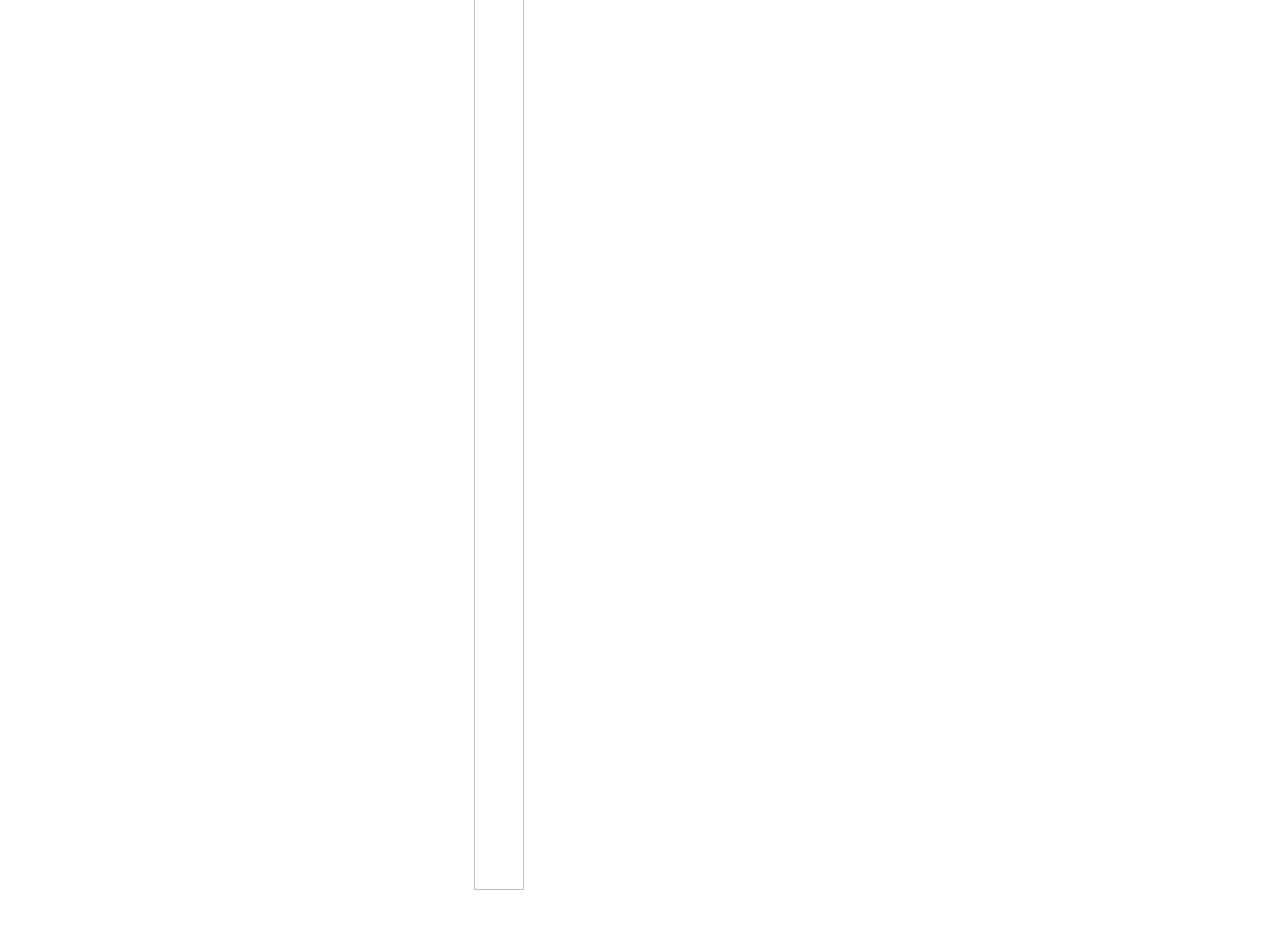
==== commit f9dbdd02: "Update index.html" ====
--- a/index.html
+++ b/index.html
@@ -65,7 +65,14 @@
       <div class="fakeimg"><img src="imag/EmbeddedImage.jpg"style="height:200px; "></div>
 	 <a href="https://www.google.com/maps/@51.2421597,33.1644001,15z?hl=uk" target="_blank"><h2> На карті </h2></a>
 	  <div class="fakeimg"><iframe src="https://www.google.com/maps/embed?pb=!1m14!1m12!1m3!1d9990.986809484004!2d33.1644000943526!3d51.24215967659902!2m3!1f0!2f0!3f0!3m2!1i1024!2i768!4f13.1!5e0!3m2!1suk!2sua!4v1542650568187" width="300" height="200" frameborder="0" style="border:0" allowfullscreen></iframe></div>
-  </div>
+ <form action="send.php" method="post">
+
+Ваше имя <input type="text" name="first_name"><br>
+Email: <input type="text" name="email" required placeholder="Обязательное поле"><br>
+Сообщение:<br><textarea rows="5" name="message" cols="30"></textarea><br>
+<input type="submit" name="submit" value="Submit">
+</form>
+	</div>
   <div class="main">
 	  <div class="fakeimg"> 
         <h2>Конкурс "Бобер" з інформатики </h2>
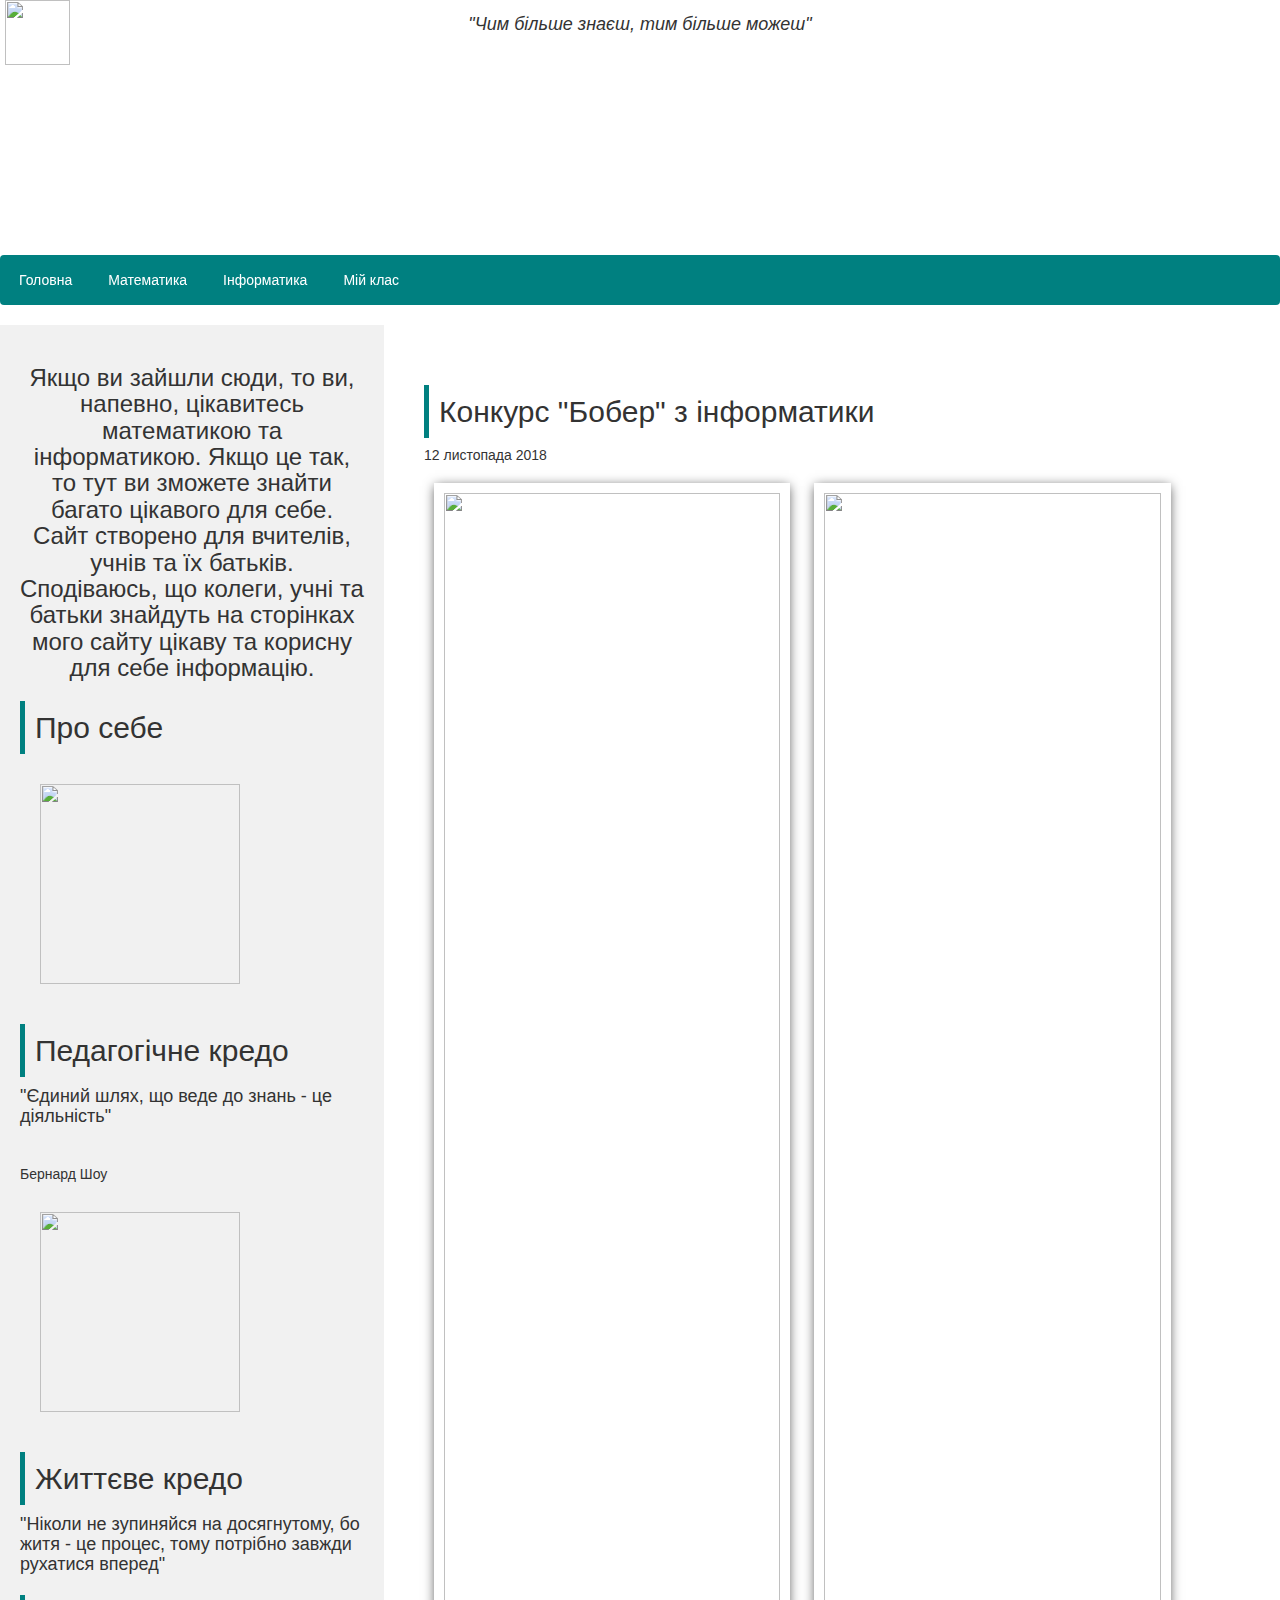
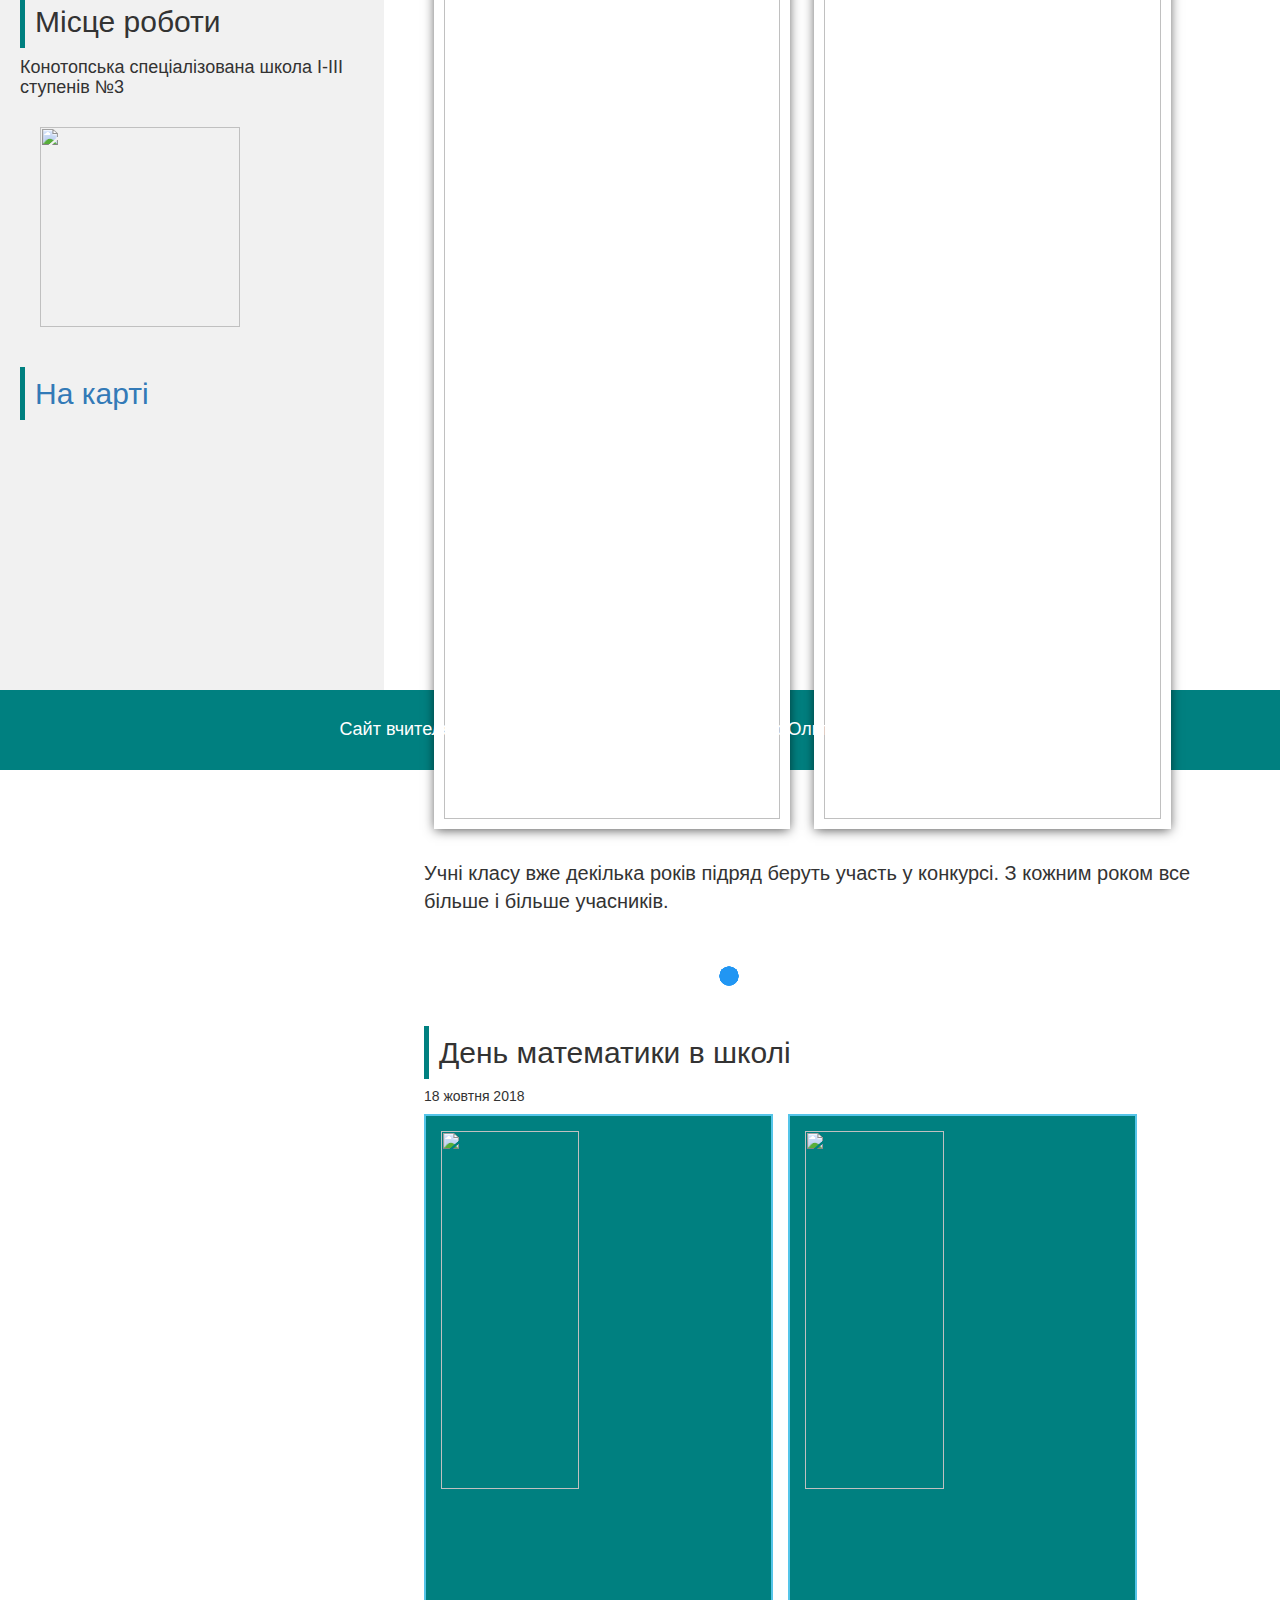
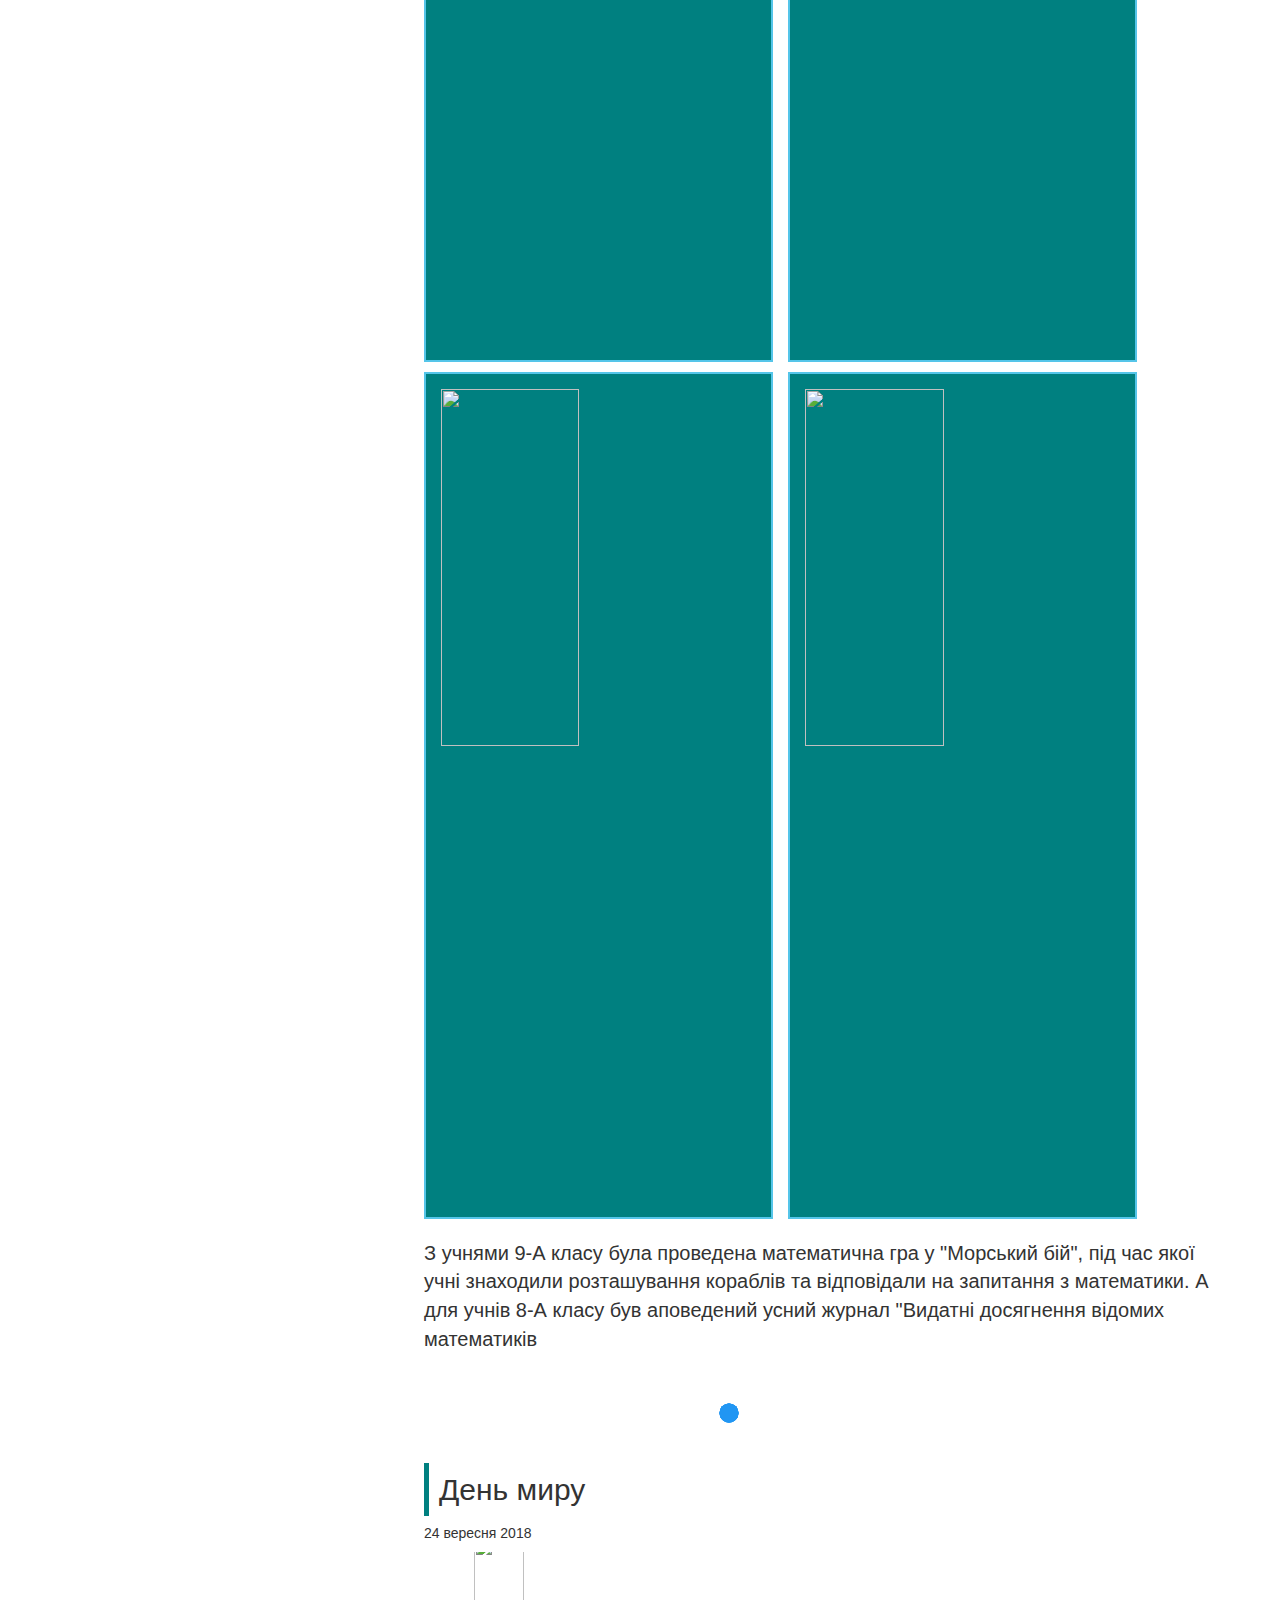
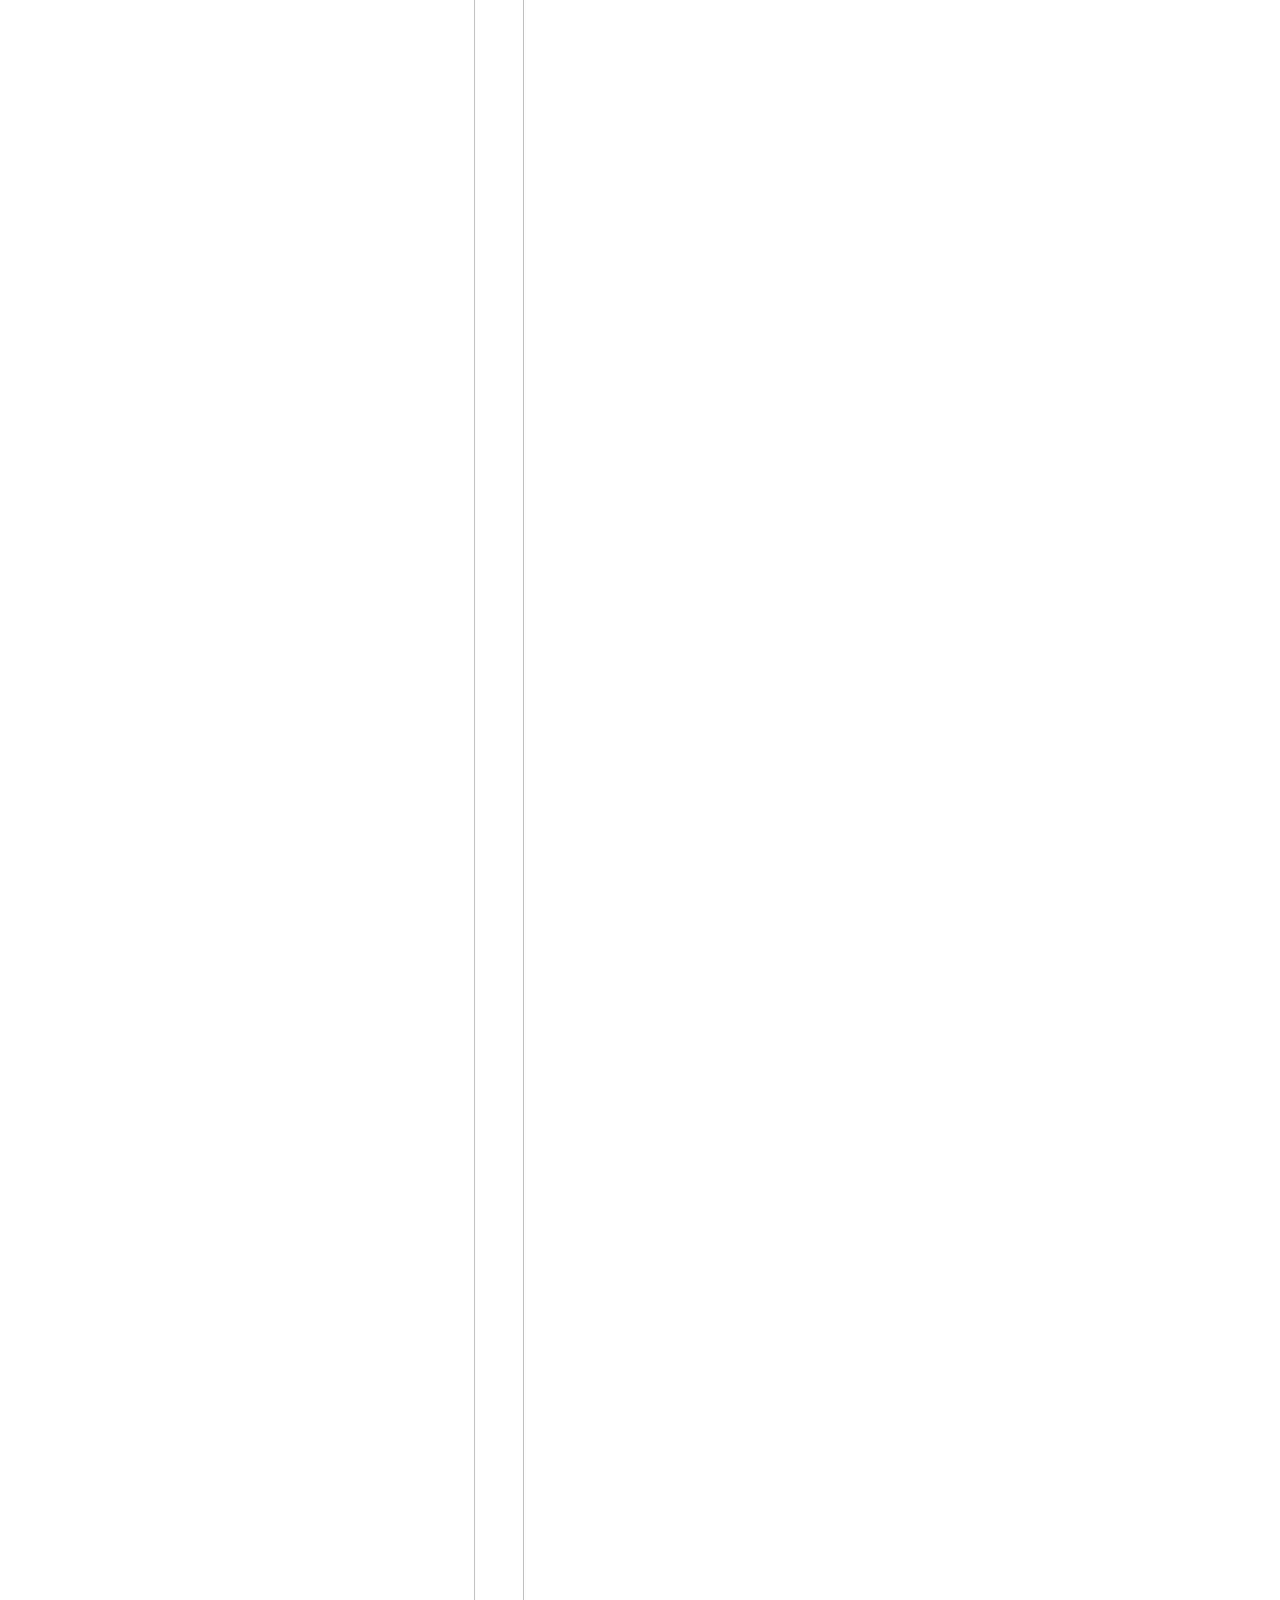
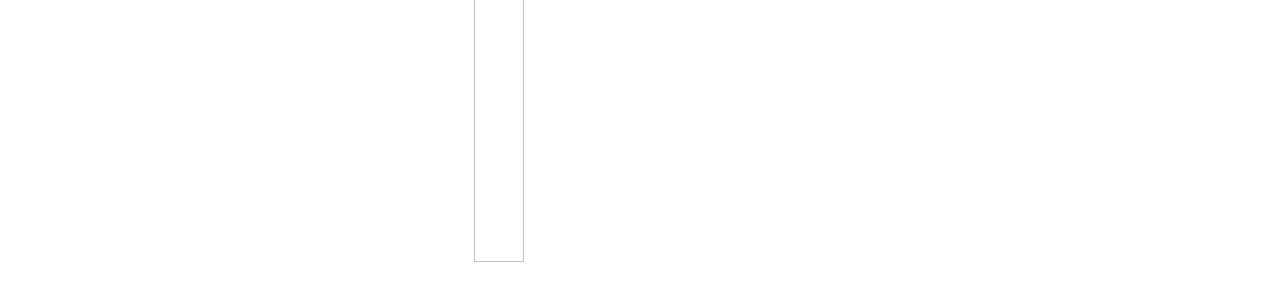
==== commit bd9c638e: "Update index.html" ====
--- a/index.html
+++ b/index.html
@@ -65,13 +65,7 @@
       <div class="fakeimg"><img src="imag/EmbeddedImage.jpg"style="height:200px; "></div>
 	 <a href="https://www.google.com/maps/@51.2421597,33.1644001,15z?hl=uk" target="_blank"><h2> На карті </h2></a>
 	  <div class="fakeimg"><iframe src="https://www.google.com/maps/embed?pb=!1m14!1m12!1m3!1d9990.986809484004!2d33.1644000943526!3d51.24215967659902!2m3!1f0!2f0!3f0!3m2!1i1024!2i768!4f13.1!5e0!3m2!1suk!2sua!4v1542650568187" width="300" height="200" frameborder="0" style="border:0" allowfullscreen></iframe></div>
- <form action="send.php" method="post">
-
-Ваше имя <input type="text" name="first_name"><br>
-Email: <input type="text" name="email" required placeholder="Обязательное поле"><br>
-Сообщение:<br><textarea rows="5" name="message" cols="30"></textarea><br>
-<input type="submit" name="submit" value="Submit">
-</form>
+ 
 	</div>
   <div class="main">
 	  <div class="fakeimg"> 
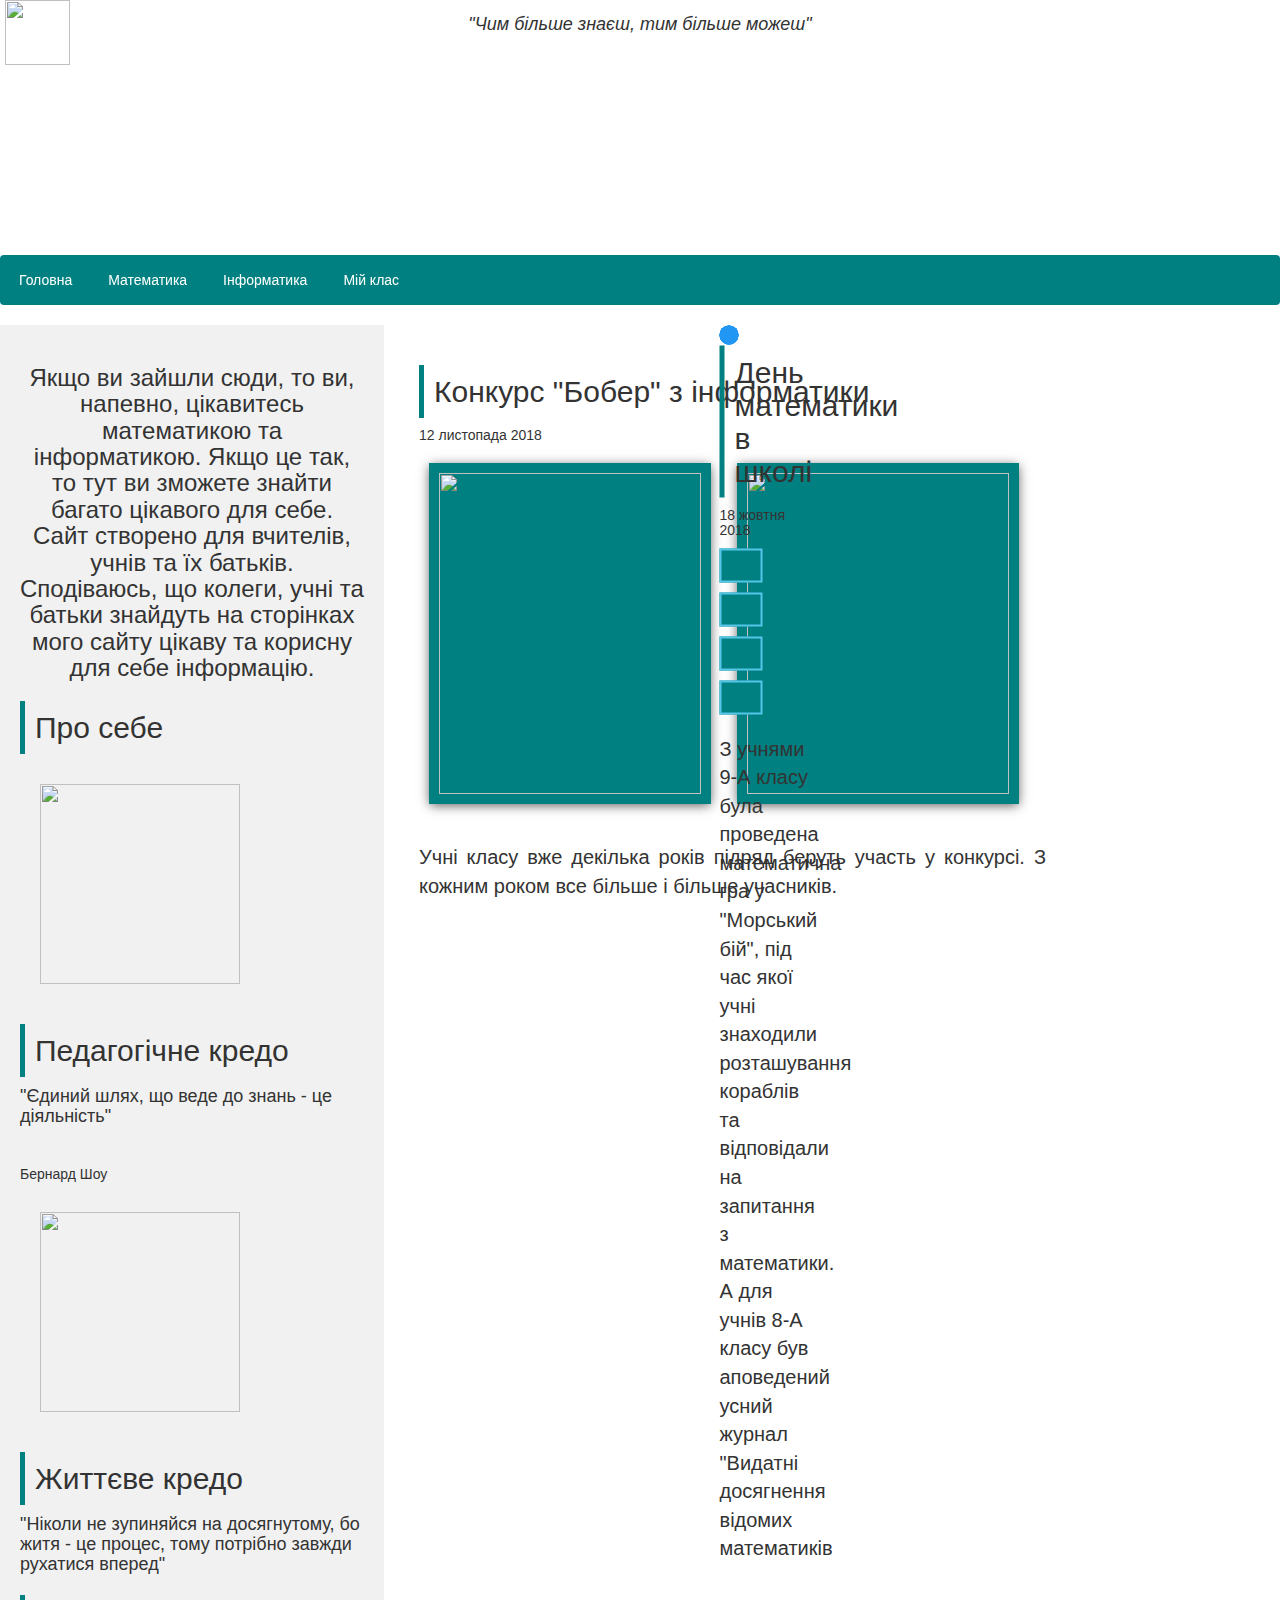
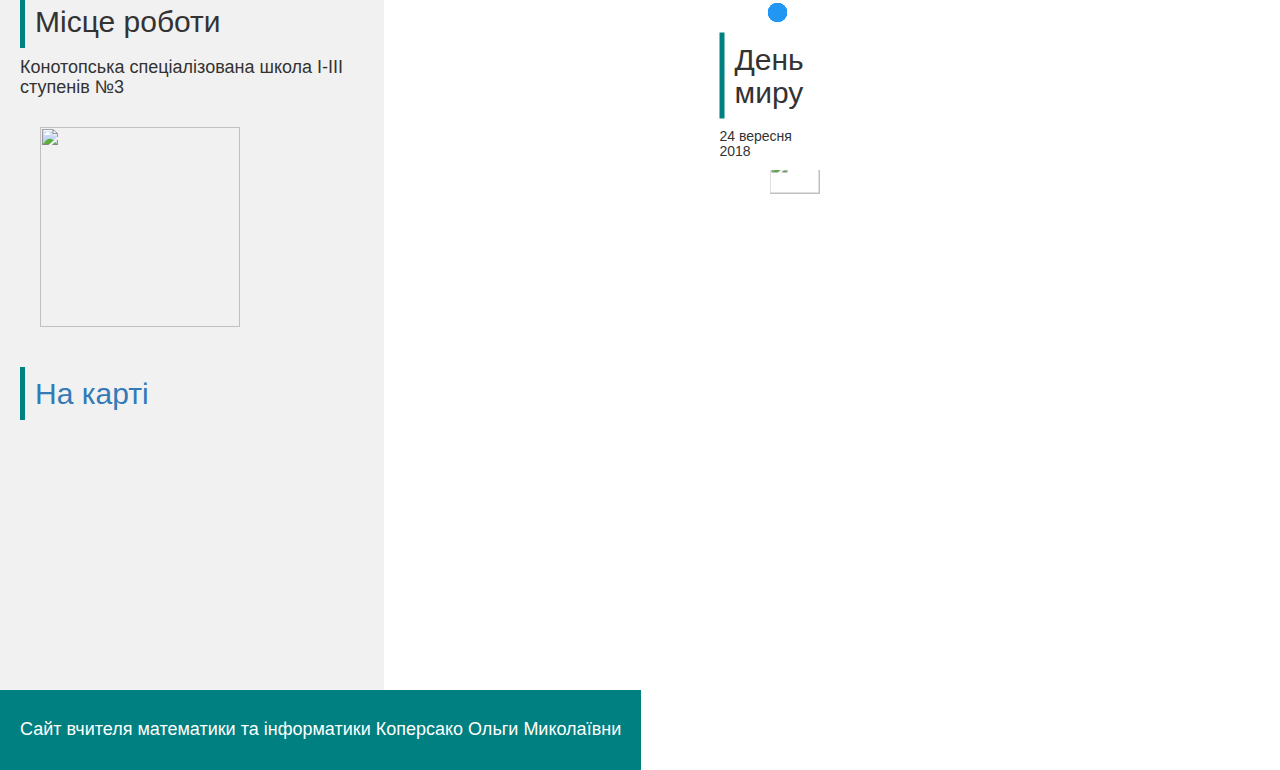
==== commit 91dea47e: "Update index.html" ====
--- a/index.html
+++ b/index.html
@@ -49,7 +49,7 @@
 <!-- The flexible grid (content) -->
 <div class="row">
   <div class="side">
-      <h3 align="center">Якщо ви зайшли сюди, то ви, напевно, цікавитесь математикою та інформатикою. Якщо це так, то тут ви зможете знайти багато цікавого для себе.
+	   <h3 align="center">Якщо ви зайшли сюди, то ви, напевно, цікавитесь математикою та інформатикою. Якщо це так, то тут ви зможете знайти багато цікавого для себе.
           Сайт створено для вчителів, учнів  та їх батьків. Сподіваюсь, що колеги,  учні та батьки знайдуть на сторінках мого сайту цікаву та корисну для себе інформацію.</h3>
       <h2>Про себе</h2>
             <div class="fakeimg"><img src="imag/pic4.png"style="height:200px; "></div>
@@ -65,11 +65,11 @@
       <div class="fakeimg"><img src="imag/EmbeddedImage.jpg"style="height:200px; "></div>
 	 <a href="https://www.google.com/maps/@51.2421597,33.1644001,15z?hl=uk" target="_blank"><h2> На карті </h2></a>
 	  <div class="fakeimg"><iframe src="https://www.google.com/maps/embed?pb=!1m14!1m12!1m3!1d9990.986809484004!2d33.1644000943526!3d51.24215967659902!2m3!1f0!2f0!3f0!3m2!1i1024!2i768!4f13.1!5e0!3m2!1suk!2sua!4v1542650568187" width="300" height="200" frameborder="0" style="border:0" allowfullscreen></iframe></div>
- 
 	</div>
   <div class="main">
-	  <div class="fakeimg"> 
-        <h2>Конкурс "Бобер" з інформатики </h2>
+	   <div class="row">
+ <div class="col-sm-9 col-xs-12">
+	 <h2>Конкурс "Бобер" з інформатики </h2>
         <h5>12 листопада 2018</h5>
          
     <div id="tileblock">
@@ -87,9 +87,8 @@
       </div>
       <div class="cssload-loader-walk">
 	   <div></div><div></div><div></div><div></div><div></div>
-      </div> 
-	   <div class="fakeimg"> 
-               <h2>День математики в школі</h2>
+     
+	  <h2>День математики в школі</h2>
         <h5>18 жовтня 2018</h5>
         <p class="thumb">
             <img  src="imag/PA102400.JPG" alt="" width="44%">
@@ -99,12 +98,10 @@
         </p>
         <p>З учнями 9-А класу була проведена математична гра у "Морський бій", під час якої учні знаходили розташування кораблів та відповідали на запитання з математики. А для учнів 8-А класу був аповедений усний журнал "Видатні досягнення відомих математиків</p>
         <br> <br>
-      </div>
       <div class="cssload-loader-walk">
 	   <div></div><div></div><div></div><div></div><div></div>
       </div>
-      <div class="fakeimg">
-          <h2>День миру</h2>
+      <h2>День миру</h2>
       <h5>24 вересня 2018</h5>
       
           <p class="thumb">  
@@ -124,8 +121,8 @@
     </li>  
 </ul> 
   </div>
-      </div>
-    </div>
+       </div>
+	  </div>
 <!-- Footer -->
 
 <footer>
--- a/css/styles.css
+++ b/css/styles.css
@@ -110,7 +110,7 @@
     -webkit-box-shadow: 0px 2px 11px -1px rgba(0,0,0,0.68);
     -moz-box-shadow: 0px 2px 11px -1px rgba(0,0,0,0.68);
     box-shadow: 0px 2px 11px -1px rgba(0,0,0,0.68);
-    background: white;
+    background: #008080;
     margin: 10px;
     padding: 10px;
     display: inline-block;
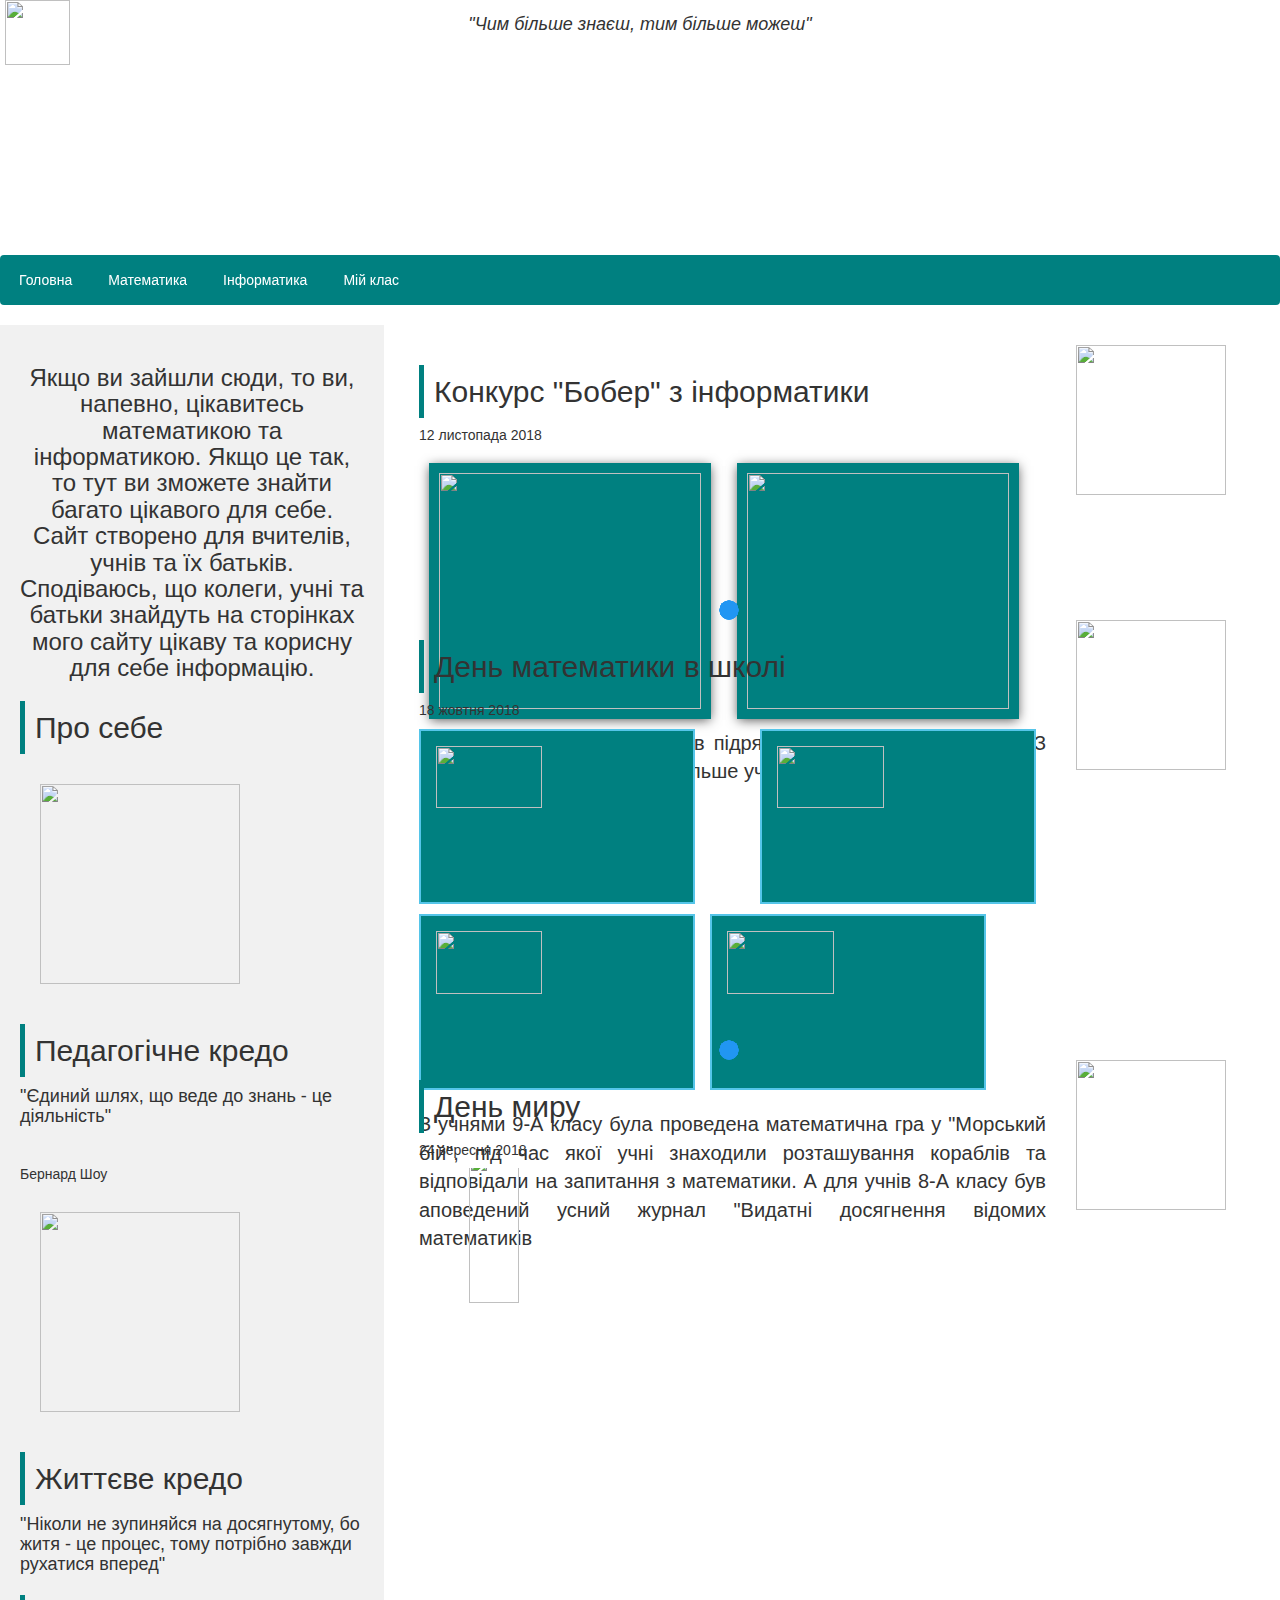
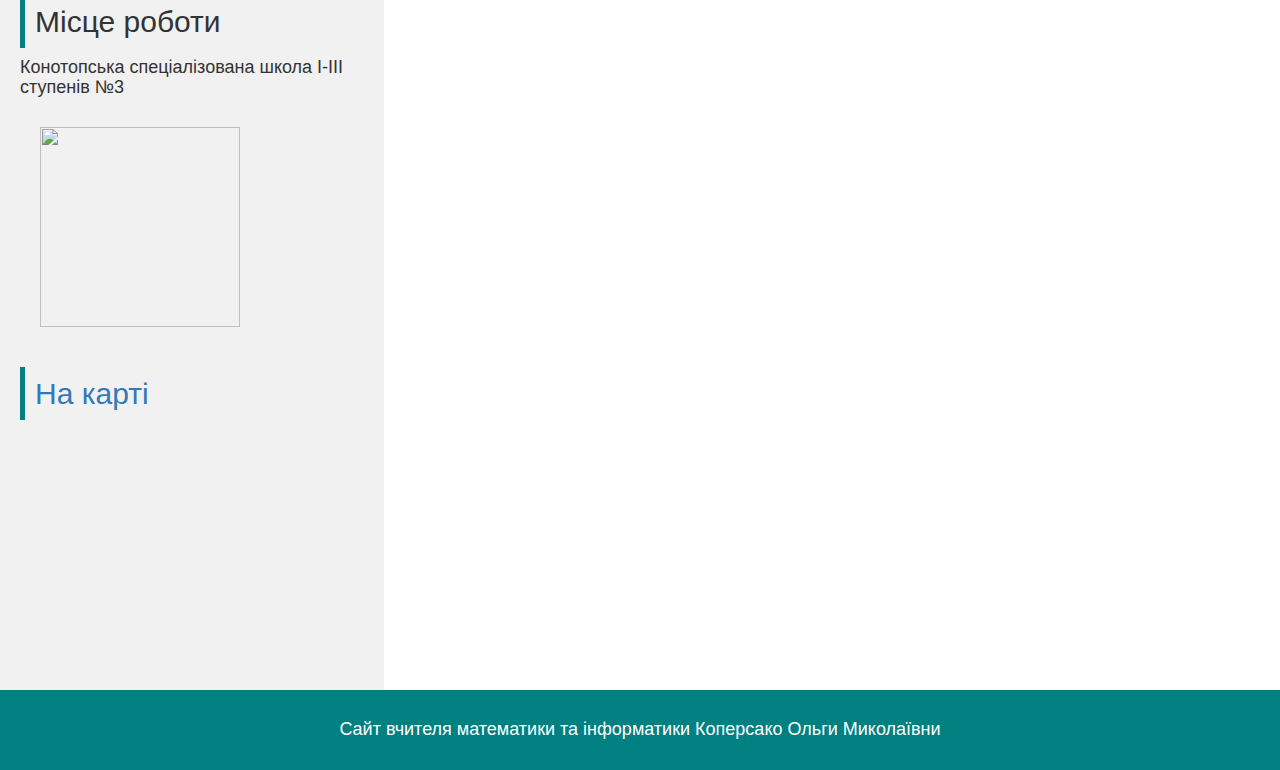
==== commit 6ec92c92: "Update index.html" ====
--- a/index.html
+++ b/index.html
@@ -68,7 +68,7 @@
 	</div>
   <div class="main">
 	   <div class="row">
- <div class="col-sm-9 col-xs-12">
+	  <div class="col-sm-9 col-xs-12">
 	 <h2>Конкурс "Бобер" з інформатики </h2>
         <h5>12 листопада 2018</h5>
          
@@ -81,13 +81,16 @@
      <img src="imag/t1.jpg" width="100%">
      </div>
             </div>
-         <br>        
-        <p>Учні класу вже декілька років підряд беруть участь у конкурсі. З кожним роком все більше і більше учасників. </p>
-        <br> <br>
-      </div>
-      <div class="cssload-loader-walk">
+              <p>Учні класу вже декілька років підряд беруть участь у конкурсі. З кожним роком все більше і більше учасників. </p>
+	</div>	  
+	  <div class="col-sm-3 col-xs-12"><img src="imag/pencil.png" width="150px"></div>
+</div>
+	 <br> <br>
+	<div class="cssload-loader-walk">
 	   <div></div><div></div><div></div><div></div><div></div>
-     
+	</div>
+     <div class="row">
+<div class="col-sm-9 col-xs-12">
 	  <h2>День математики в школі</h2>
         <h5>18 жовтня 2018</h5>
         <p class="thumb">
@@ -97,11 +100,16 @@
             <img  src="imag/PA112407.JPG" alt="" width="44%">
         </p>
         <p>З учнями 9-А класу була проведена математична гра у "Морський бій", під час якої учні знаходили розташування кораблів та відповідали на запитання з математики. А для учнів 8-А класу був аповедений усний журнал "Видатні досягнення відомих математиків</p>
-        <br> <br>
+	</div>
+        <div class="col-sm-3 col-xs-12"><img src="imag/pencil.png" width="150px"></div>
+</div>
+	      <br> <br>
       <div class="cssload-loader-walk">
 	   <div></div><div></div><div></div><div></div><div></div>
       </div>
-      <h2>День миру</h2>
+     <div class="row">
+ <div class="col-sm-9 col-xs-12">
+	     <h2>День миру</h2>
       <h5>24 вересня 2018</h5>
       
           <p class="thumb">  
@@ -120,9 +128,10 @@
         </ul>
     </li>  
 </ul> 
-  </div>
-       </div>
+  </div> <div class="col-sm-3 col-xs-12"><img src="imag/pencil.png" width="150px"></div>
+</div>
 	  </div>
+	</div>
 <!-- Footer -->
 
 <footer>
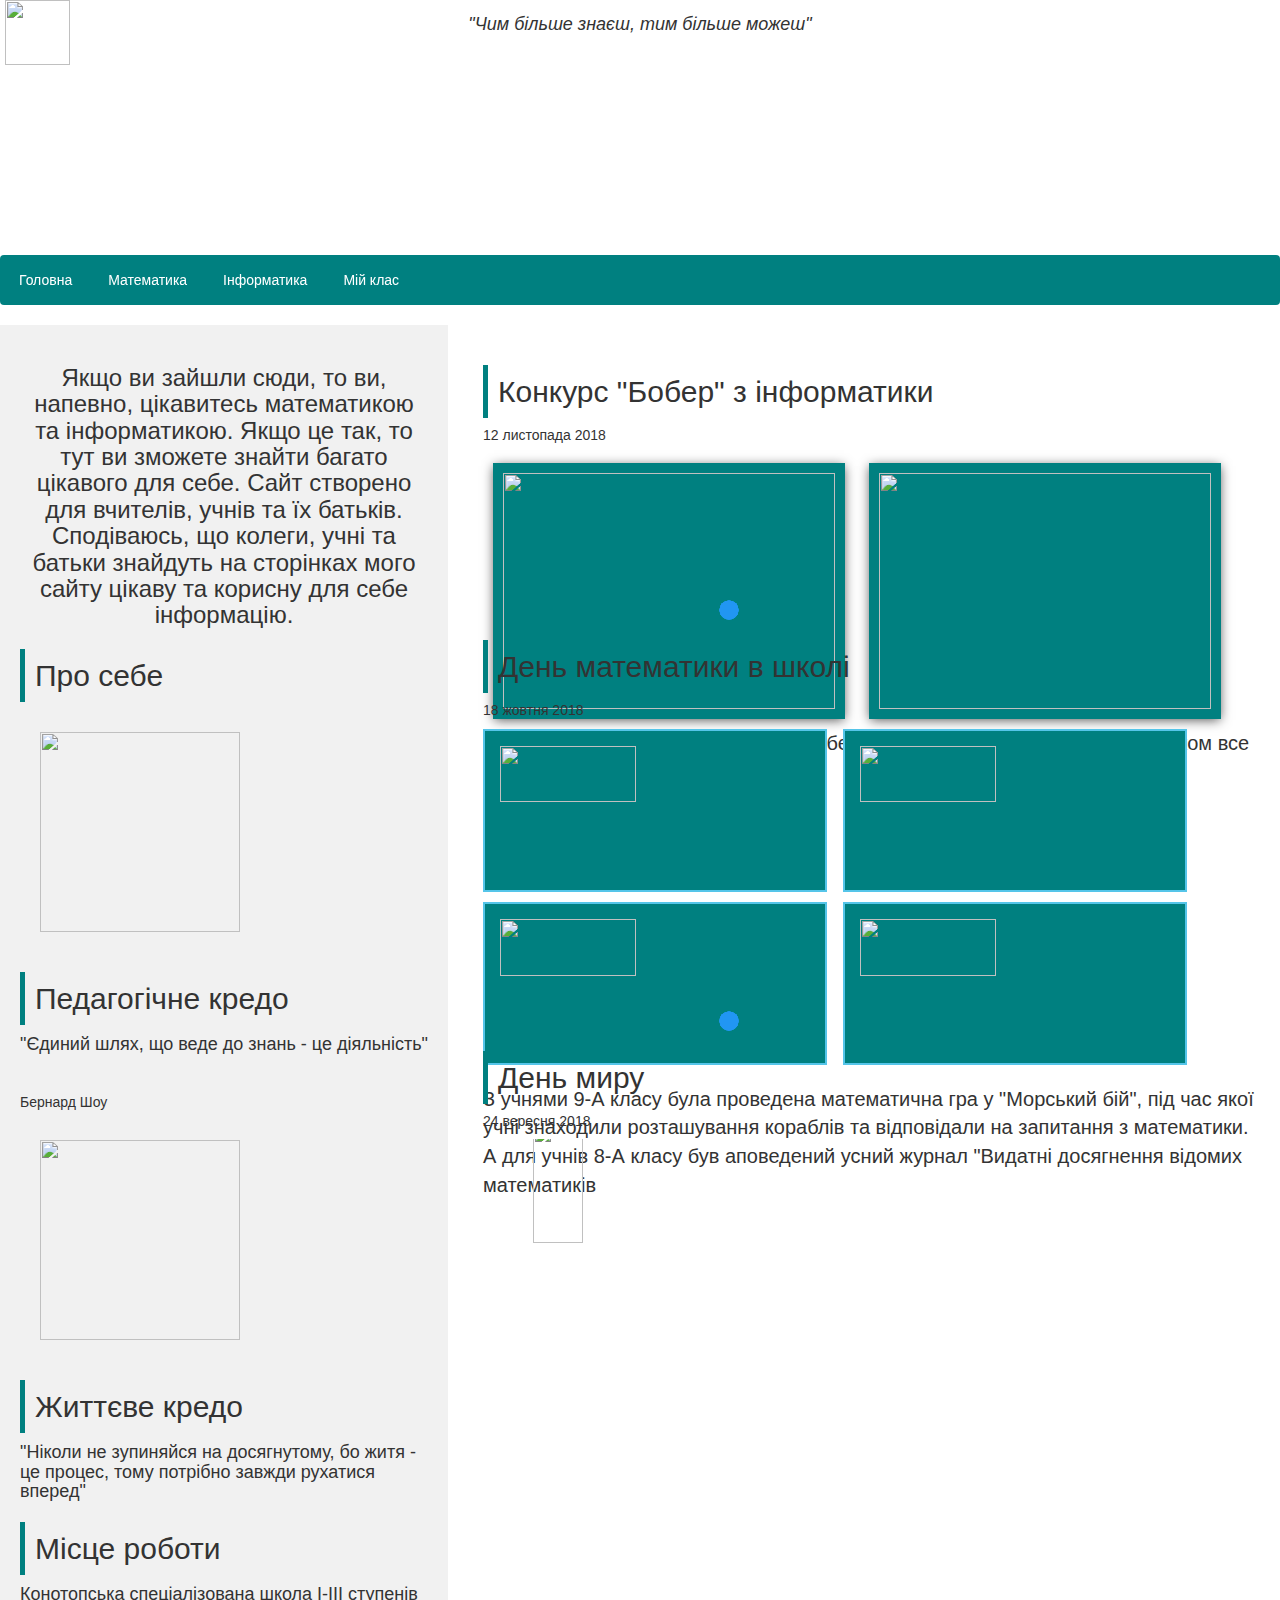
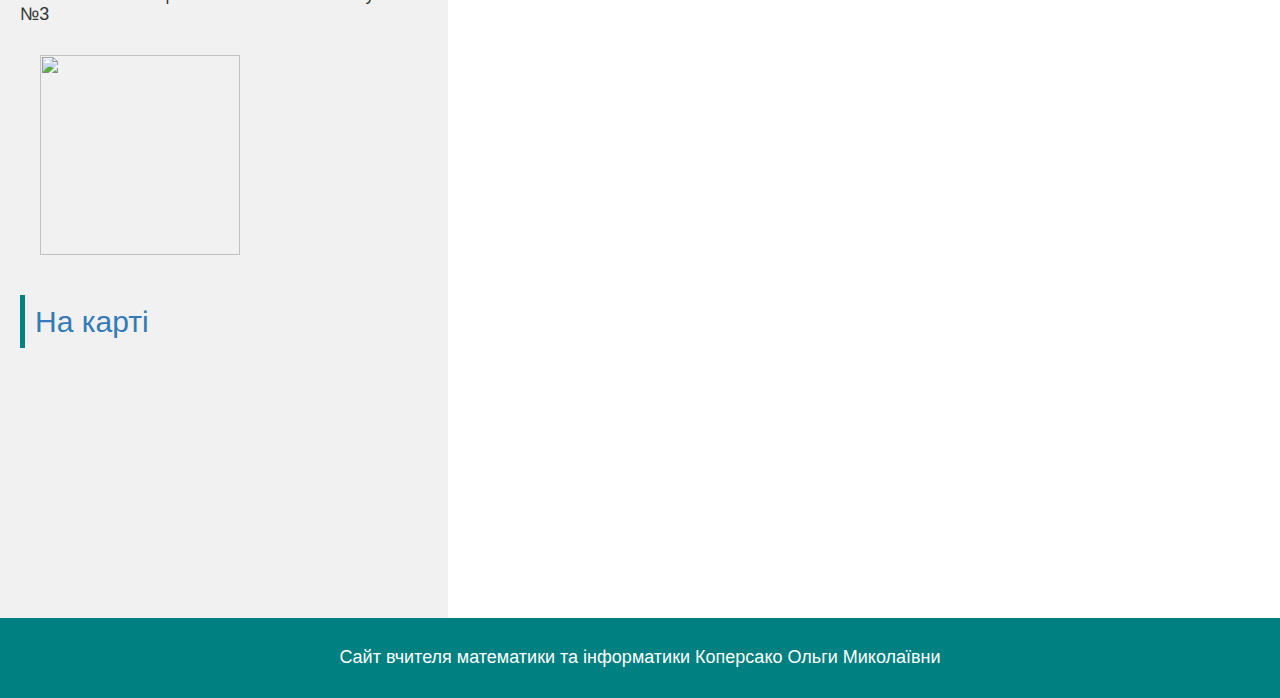
==== commit 36cac9d5: "Update index.html" ====
--- a/index.html
+++ b/index.html
@@ -10,7 +10,9 @@
 .side {
     background-color: #f1f1f1;
 }
-	
+.main {
+    flex:60%;
+	}	
  .thumb img  {
     border: 2px solid #55c5e9; /* Рамка вокруг фотографии */
     padding: 15px; /* Расстояние от картинки до рамки */
@@ -68,7 +70,7 @@
 	</div>
   <div class="main">
 	   <div class="row">
-	  <div class="col-sm-9 col-xs-12">
+	  <div class="col-sm-12 col-xs-12">
 	 <h2>Конкурс "Бобер" з інформатики </h2>
         <h5>12 листопада 2018</h5>
          
@@ -83,14 +85,13 @@
             </div>
               <p>Учні класу вже декілька років підряд беруть участь у конкурсі. З кожним роком все більше і більше учасників. </p>
 	</div>	  
-	  <div class="col-sm-3 col-xs-12"><img src="imag/pencil.png" width="150px"></div>
-</div>
+	 </div>
 	 <br> <br>
 	<div class="cssload-loader-walk">
 	   <div></div><div></div><div></div><div></div><div></div>
 	</div>
      <div class="row">
-<div class="col-sm-9 col-xs-12">
+<div class="col-sm-12 col-xs-12">
 	  <h2>День математики в школі</h2>
         <h5>18 жовтня 2018</h5>
         <p class="thumb">
@@ -101,14 +102,13 @@
         </p>
         <p>З учнями 9-А класу була проведена математична гра у "Морський бій", під час якої учні знаходили розташування кораблів та відповідали на запитання з математики. А для учнів 8-А класу був аповедений усний журнал "Видатні досягнення відомих математиків</p>
 	</div>
-        <div class="col-sm-3 col-xs-12"><img src="imag/pencil.png" width="150px"></div>
-</div>
+        </div>
 	      <br> <br>
       <div class="cssload-loader-walk">
 	   <div></div><div></div><div></div><div></div><div></div>
       </div>
      <div class="row">
- <div class="col-sm-9 col-xs-12">
+ <div class="col-sm-12 col-xs-12">
 	     <h2>День миру</h2>
       <h5>24 вересня 2018</h5>
       
@@ -128,7 +128,7 @@
         </ul>
     </li>  
 </ul> 
-  </div> <div class="col-sm-3 col-xs-12"><img src="imag/pencil.png" width="150px"></div>
+  </div> 
 </div>
 	  </div>
 	</div>
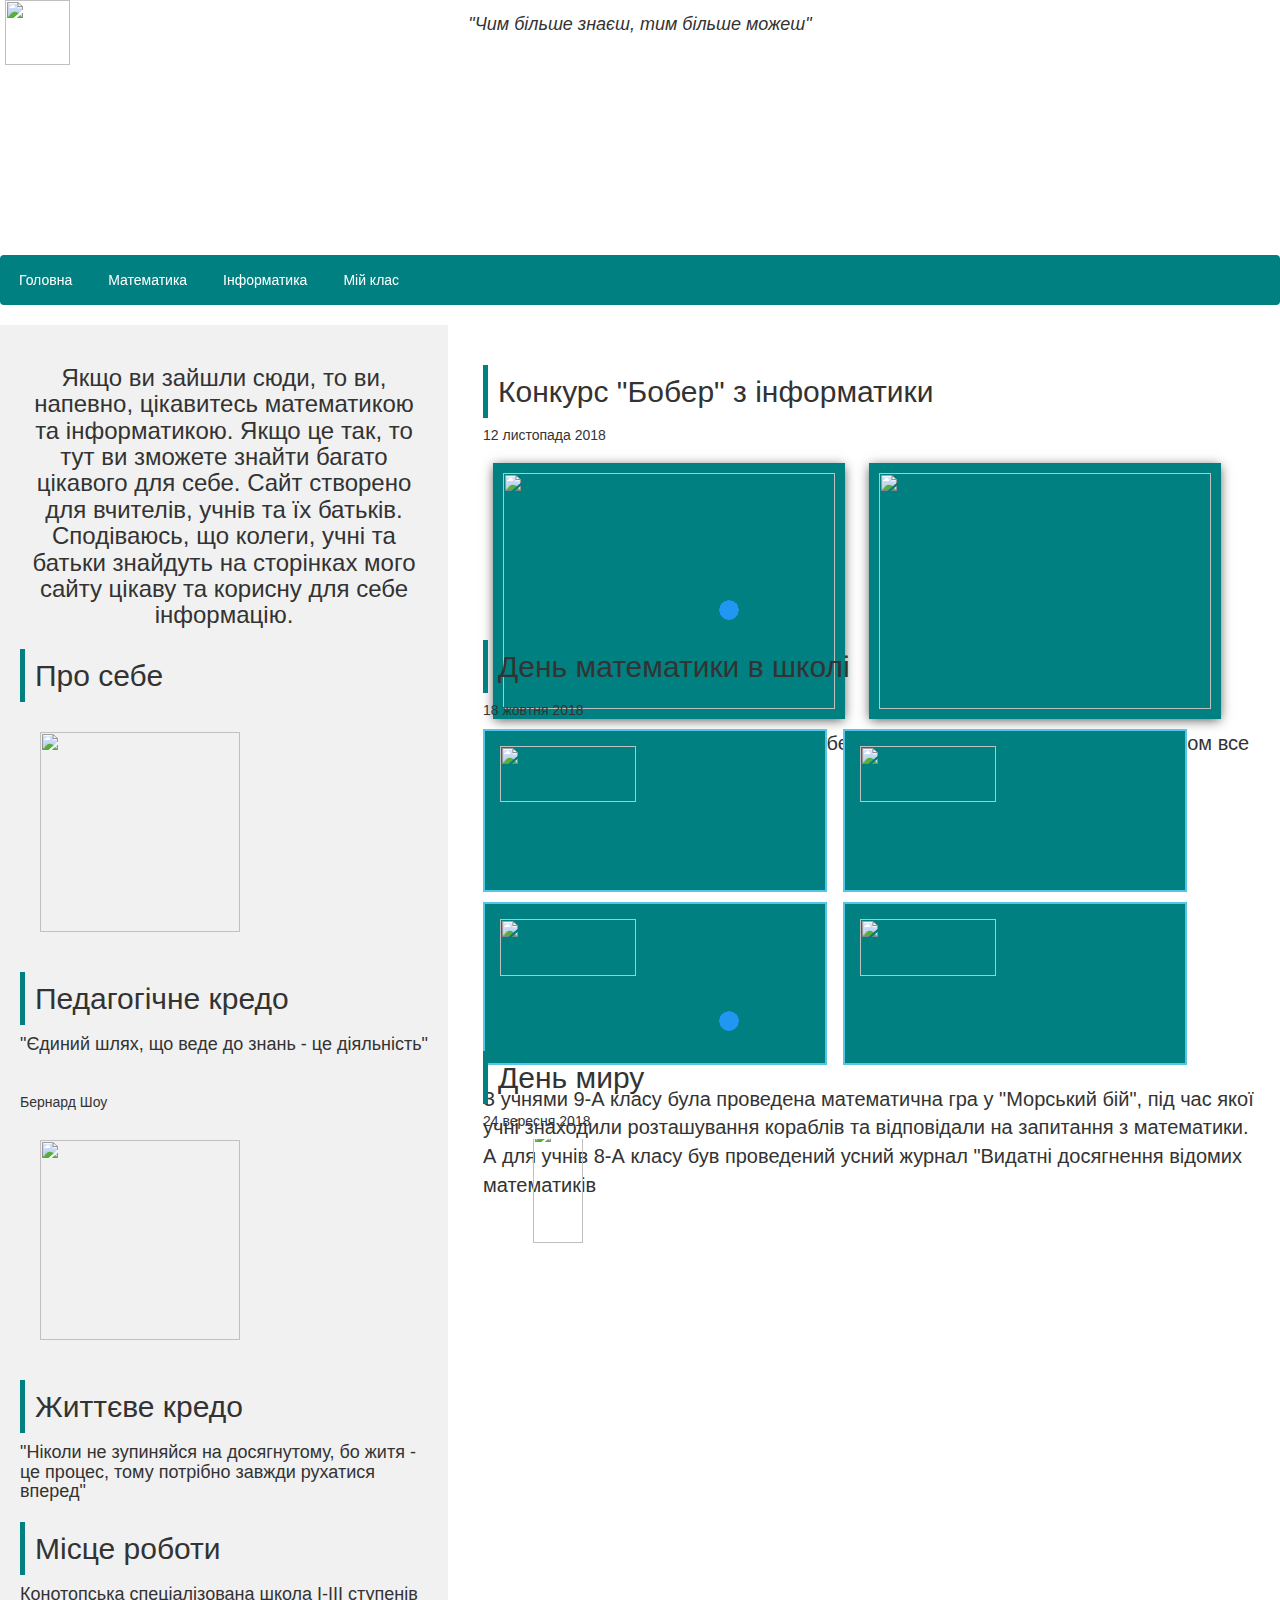
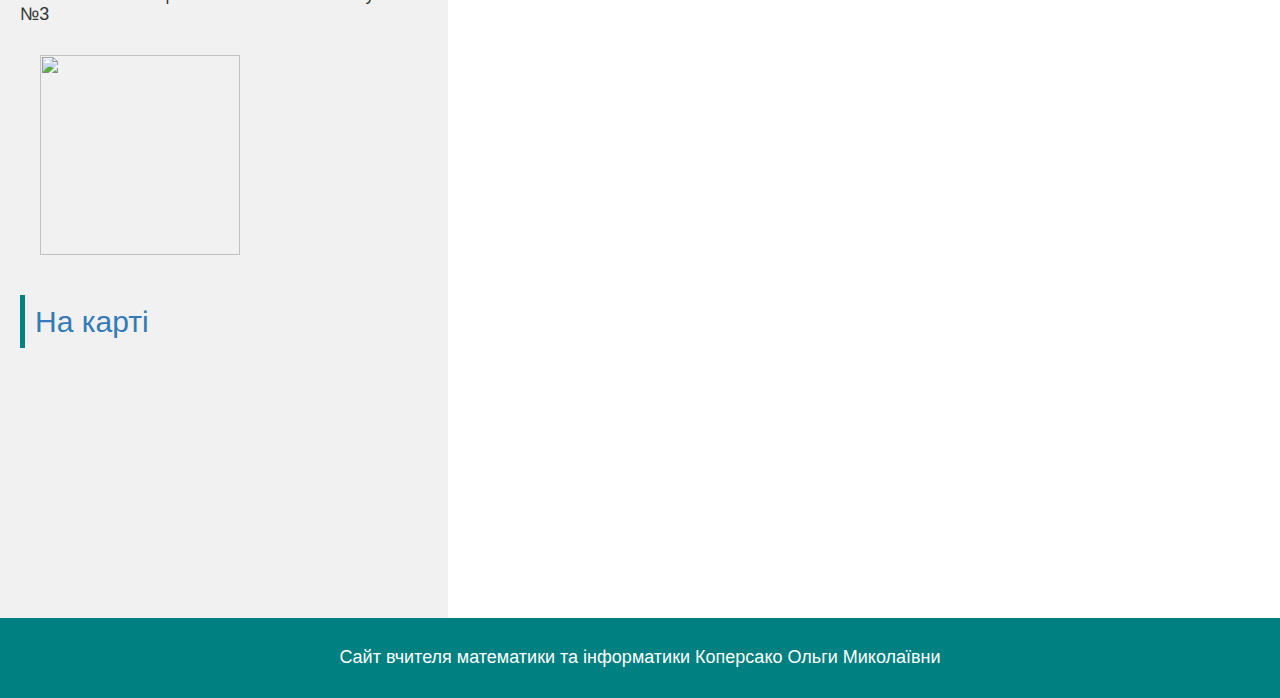
==== commit 7d773053: "Update index.html" ====
--- a/index.html
+++ b/index.html
@@ -100,7 +100,7 @@
             <img  src="imag/PA112406.JPG" alt="" width="44%">
             <img  src="imag/PA112407.JPG" alt="" width="44%">
         </p>
-        <p>З учнями 9-А класу була проведена математична гра у "Морський бій", під час якої учні знаходили розташування кораблів та відповідали на запитання з математики. А для учнів 8-А класу був аповедений усний журнал "Видатні досягнення відомих математиків</p>
+        <p>З учнями 9-А класу була проведена математична гра у "Морський бій", під час якої учні знаходили розташування кораблів та відповідали на запитання з математики. А для учнів 8-А класу був проведений усний журнал "Видатні досягнення відомих математиків</p>
 	</div>
         </div>
 	      <br> <br>
